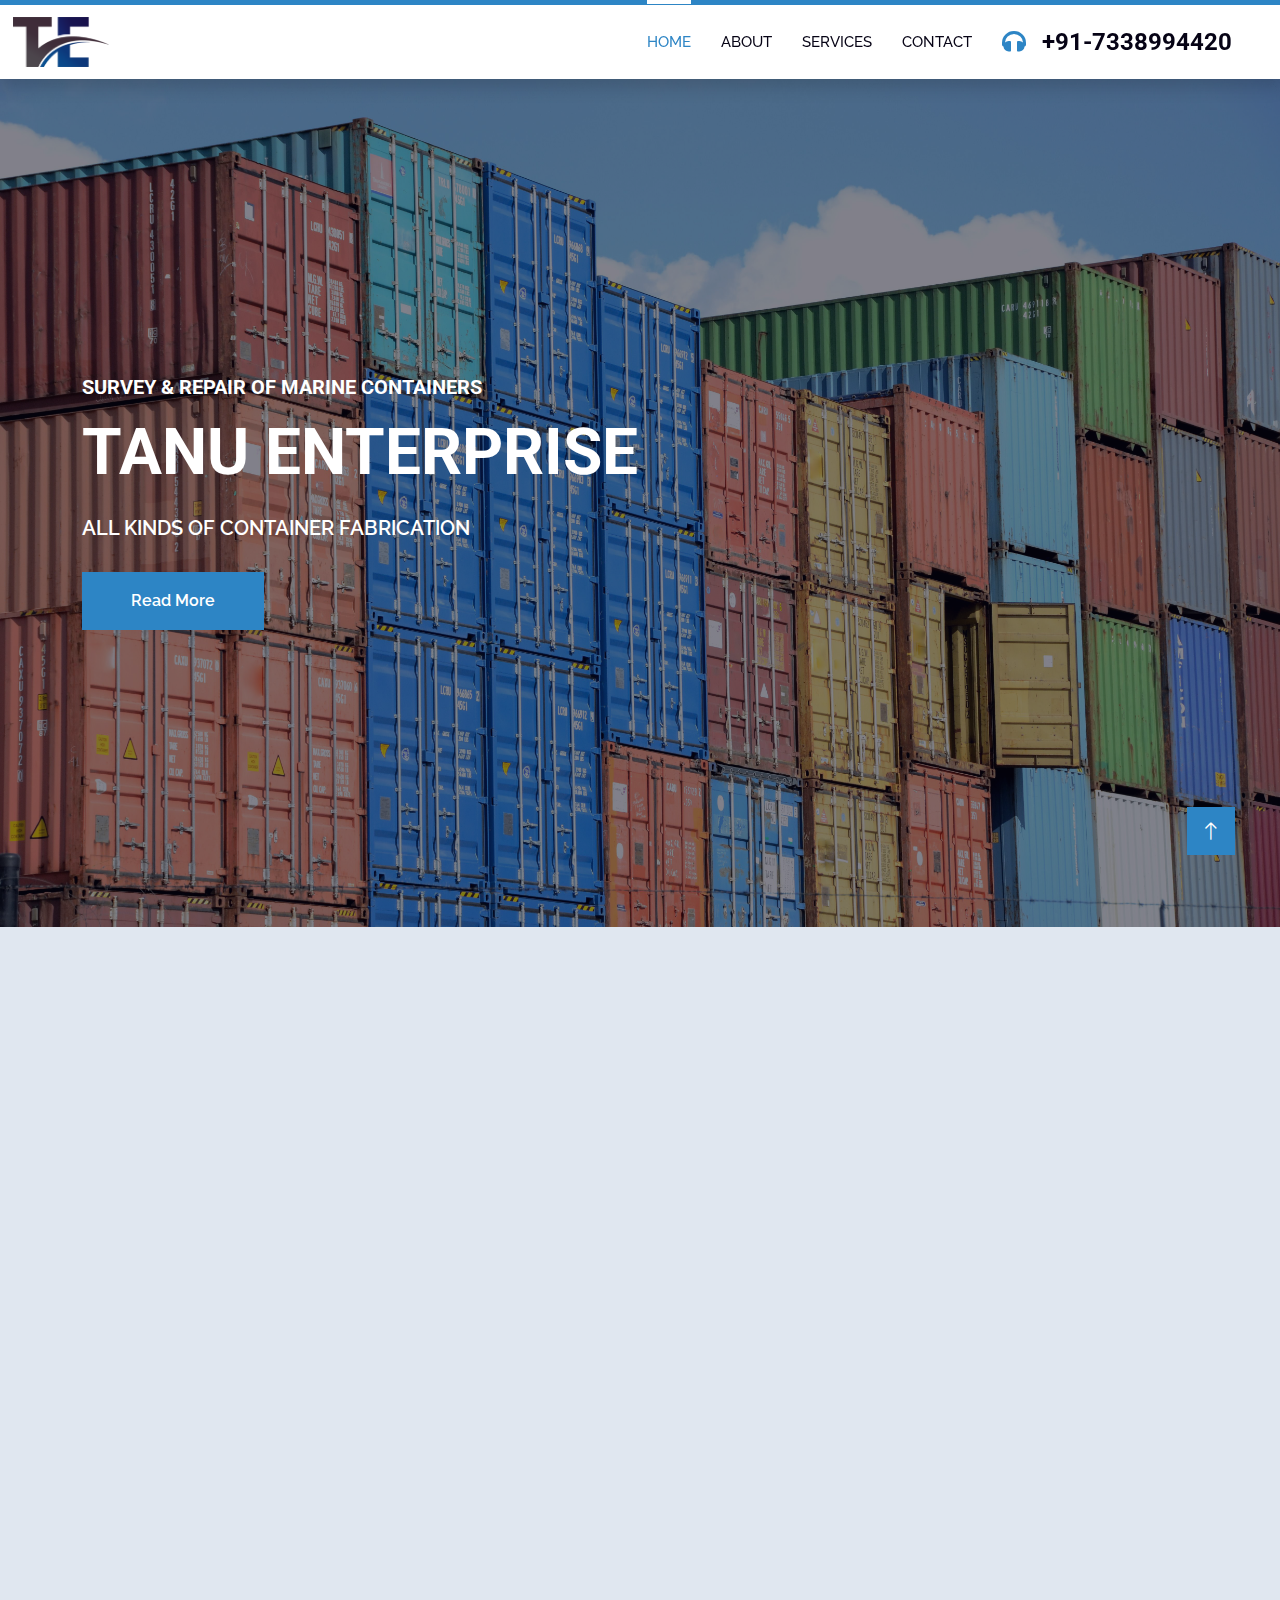
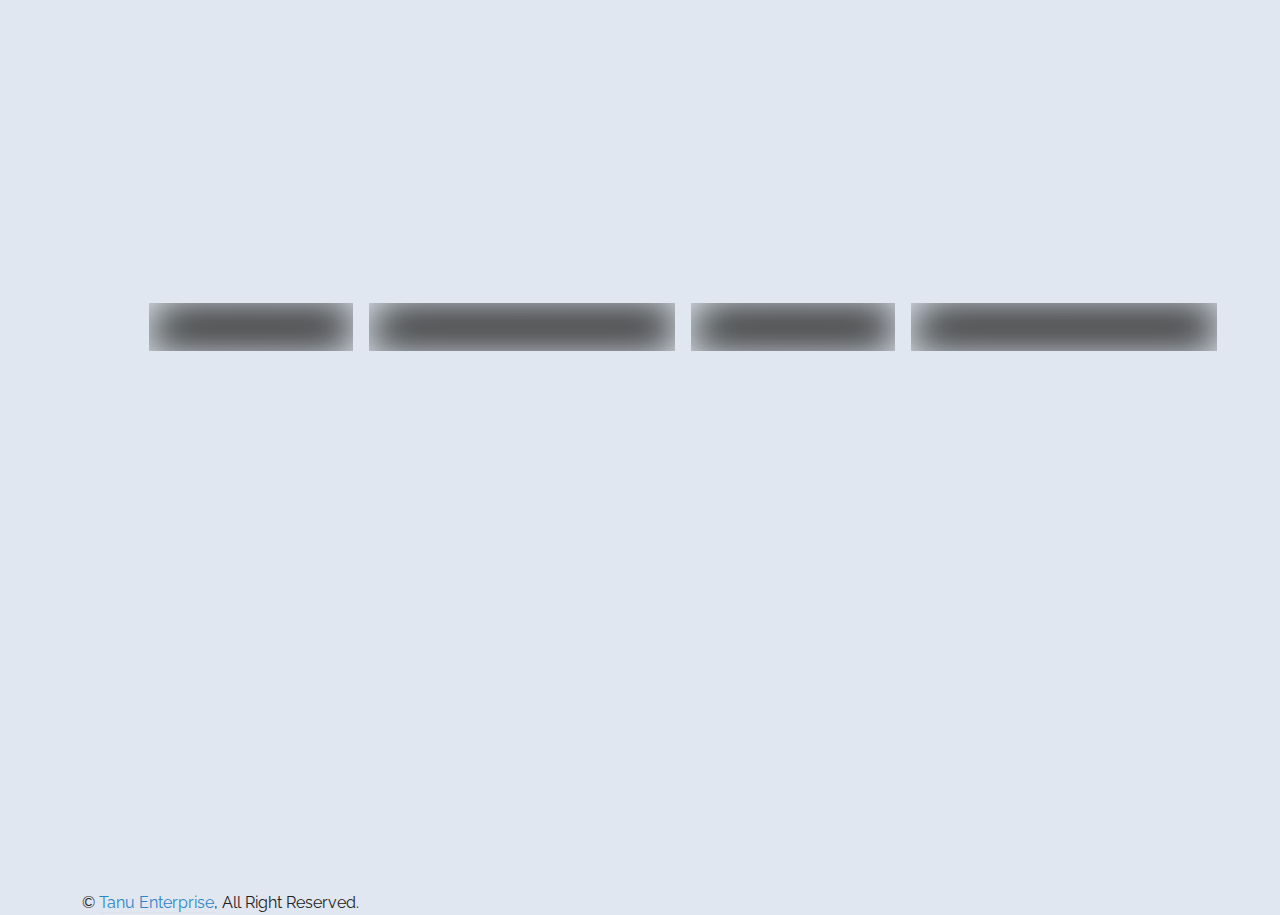
==== index.html @ 4e801ae3 "new gallery changes" ====
<!DOCTYPE html>
<html lang="en">

<head>
    <meta charset="utf-8">
    <title>Tanu Enterprise</title>
    <meta content="width=device-width, initial-scale=1.0" name="viewport">
    <meta content="" name="keywords">
    <meta content="" name="description">

    <!-- Favicon -->
    <link href="img/favicon.ico" rel="icon">

    <!-- Google Web Fonts -->
    <link rel="preconnect" href="https://fonts.googleapis.com">
    <link rel="preconnect" href="https://fonts.gstatic.com" crossorigin>
    <link href="https://fonts.googleapis.com/css2?family=Inter:wght@400;600&family=Roboto:wght@500;700&display=swap" rel="stylesheet">

    <!-- Icon Font Stylesheet -->
    <link href="https://cdnjs.cloudflare.com/ajax/libs/font-awesome/5.10.0/css/all.min.css" rel="stylesheet">
    <link href="https://cdn.jsdelivr.net/npm/bootstrap-icons@1.4.1/font/bootstrap-icons.css" rel="stylesheet">

    <!-- Libraries Stylesheet -->
    <link href="lib/animate/animate.min.css" rel="stylesheet">

    <!-- Customized Bootstrap Stylesheet -->
    <link href="css/bootstrap.min.css" rel="stylesheet">

    <!-- Template Stylesheet -->
    <link href="css/style.css" rel="stylesheet">

     <!-- Gallery CSS -->

     <link rel="stylesheet" href="css/demo.css" />

     <link rel="stylesheet" href="css/gallery style.css">
</head>

<body>
    <!-- Spinner Start -->
    <div id="spinner" class="show bg-white position-fixed translate-middle w-100 vh-100 top-50 start-50 d-flex align-items-center justify-content-center">
        <div class="spinner-grow text-primary" style="width: 3rem; height: 3rem;" role="status">
            <span class="sr-only">Loading...</span>
        </div>
    </div>
    <!-- Spinner End -->


    <!-- Navbar Start -->
    <nav class="navbar navbar-expand-lg bg-white navbar-light shadow border-top border-5 border-primary sticky-top p-0 "  height="65VH" widht="100VW" >
        <a href="index.html">
            <img src="./img/Png logo.png" height="50VH" style = "padding-left: 1VW"/>
        </a>
        <button type="button" class="navbar-toggler me-4" data-bs-toggle="collapse" data-bs-target="#navbarCollapse">
            <span class="navbar-toggler-icon"></span>
        </button>
        <div class="collapse navbar-collapse" id="navbarCollapse">
            <div class="navbar-nav ms-auto p-4 p-lg-0">
                <a href="index.html" class="nav-item nav-link active">Home</a>
                <a href="about.html" class="nav-item nav-link">About</a>
                <a href="service.html" class="nav-item nav-link">Services</a>
                    <a href="contact.html" class="nav-item nav-link">Contact</a>
            </div>
            <h4 class="m-0 pe-lg-5 d-none d-lg-block"><i class="fa fa-headphones text-primary me-3"></i>+91-7338994420</h4>
        </div>
    </nav>
    <!-- Navbar End -->


    <!-- Carousel Start -->
    <div class="container-fluid p-0">
        <div class="position-relative mb-5">
            <div class="position-relative">
                <img class="img-fluid" src="img/tanu container bg.jpg" alt="">
                <div class="position-absolute top-0 start-0 w-100 h-100 d-flex align-items-center" style="background: rgba(6, 3, 21, .5);">
                    <div class="container">
                        <div class="row justify-content-start">
                            <div class="col-10 col-lg-8">
                                <h5 class="text-white text-uppercase mb-3 animated slideInDown">SURVEY & REPAIR OF MARINE CONTAINERS</h5>
                                <h1 class="display-3 text-white animated slideInDown mb-4">TANU ENTERPRISE</h1>
                                <p class="fs-5 fw-medium text-white mb-4 pb-2">ALL KINDS OF CONTAINER FABRICATION</p>
                                <a href="" class="btn btn-primary py-md-3 px-md-5 me-3 animated slideInLeft">Read More</a>
                            </div>
                        </div>
                    </div>
                </div>
            </div>
        </div>
    </div>
    <!-- Carousel End -->


    <!-- About Start -->
    <div class="container-fluid overflow-hidden px-lg-0">
        <div class="container about px-lg-0">
            <div class="row g-5 mx-lg-0">
                <div class="col-lg-6 ps-lg-0 wow fadeInLeft" data-wow-delay="0.1s" style="min-height: 400px;">
                    <div class="position-relative h-100">
                        <img class="position-absolute img-fluid w-100 h-100" src="img/About page centre - Copy.jpg" style="object-fit: cover;" alt="">
                    </div>
                </div>
                <div class="col-lg-6 about-text wow fadeInUp" data-wow-delay="0.3s">
                    <h6 class="text-secondary text-uppercase mb-3">About Us</h6>
                    <h1 class="mb-5">TANU ENTERPRISE</h1>
                    <p class="mb-5">We are Tanu enterprise from 2022, manufacturing high-quality Portable Containers. Offered products range consists of Office Container, Portable Container, Security Cabin, and much more. These products are well known for their fine finishing, low maintenance, reliable, lightweight, strong construction, and long service life. Apart from this, these portable container ranges are offered to the clients at very reasonable rates. We also rendered Container Maintenance Service, Container Repairing Service, and Office Container Rental Services.</p>
                    <div class="row g-4 mb-5">
                        <div class="col-sm-6 wow fadeIn" data-wow-delay="0.5s">
                            <i class="fa fa-globe fa-3x text-primary mb-3"></i>
                            <h5>Survey & Reapir of Marine containers.</h5>
                            <p class="m-0">Repair, Refurbish, and Modify containers so they meet industry standards.</p>
                        </div>
                        <div class="col-sm-6 wow fadeIn" data-wow-delay="0.7s">
                            <i class="fa fa-shipping-fast fa-3x text-primary mb-3"></i>
                            <h5>Container Fabrication</h5>
                            <p class="m-0">Office Container, Portable Container, Security Cabin, and much more.</p>
                        </div>
                    </div>
                    <a href="./about.html" class="btn btn-primary py-3 px-5">Explore More</a>
                </div>
            </div>
        </div>
    </div>
    <!-- About End -->


    

    <!-- Service Start -->
    <div class="container-xxl py-5">
        <div class="container py-5">
            <div class="text-center wow fadeInUp" data-wow-delay="0.1s">
                <h6 class="text-secondary text-uppercase">Products &amp; Services</h6>
                <h1 class="mb-5">Our Few Collections</h1>
            </div>

            <section>
                <div class="rt-container">
                      <div class="col-rt-12">
                          <div class="Scriptcontent">
              <section>
                
                <div class="gallery">
                    <div class="gallery-item item-3x4">
                        <img class="thumb placeholder" src="https://codeconvey.com/Tutorials/global-images/image-1.jpg" data-src="https://codeconvey.com/Tutorials/global-images/image-1.jpg" data-image="https://codeconvey.com/Tutorials/global-images/image-1.jpg" data-title="Photo by Daniel J. Schwarz (1)" alt="Photo by Daniel J. Schwarz">
                        <div class="caption"><span>Caption 1</span></div>
                    </div>
            
                    <div class="gallery-item item-4x3">
                        <img class="thumb placeholder" src="https://codeconvey.com/Tutorials/global-images/image-2.jpg" data-src="https://codeconvey.com/Tutorials/global-images/image-2.jpg" data-image="https://codeconvey.com/Tutorials/global-images/image-2.jpg" data-title="Photo by Daniel J. Schwarz (2)" alt="Photo by Daniel J. Schwarz">
                        <div class="caption"><span>Caption 2</span></div>
                    </div>
            
                    <div class="gallery-item item-3x4">
                        <img class="thumb placeholder" src="https://codeconvey.com/Tutorials/global-images/image-3.jpg" data-src="https://codeconvey.com/Tutorials/global-images/image-3.jpg" data-image="https://codeconvey.com/Tutorials/global-images/image-3.jpg" data-title="Photo by Daniel J. Schwarz (3)" alt="Photo by Daniel J. Schwarz">
                        <div class="caption"><span>Caption 3</span></div>
                    </div>
            
                    <div class="gallery-item item-4x3">
                        <img class="thumb placeholder" src="https://codeconvey.com/Tutorials/global-images/image-4.jpg" data-src="https://codeconvey.com/Tutorials/global-images/image-4.jpg" data-image="https://codeconvey.com/Tutorials/global-images/image-4.jpg" data-title="Photo by Daniel J. Schwarz (4)" alt="Photo by Daniel J. Schwarz">
                        <div class="caption"><span>Caption 4</span></div>
                    </div>
                </div>
              </section>
                       
                        </div>
                    </div>
                </div>
            </section>
        </div>
    </div>
    <!-- Service End -->





    <!-- Quote Start -->
    <div class="container-xxl py-12">
        <div class="container py-12">
            <div class="row g-12 align-items-center">
                <div class="col-lg-12 wow fadeInUp" data-wow-delay="0.1s">
                    <h6 class="text-secondary text-uppercase mb-3">Get A Quote</h6>
                    <h1 class="mb-3">Request A Free Qute!</h1>
                    <p>We would be happy to hear from you.</p>
                    <div class="d-flex align-items-center">
                        <i class="fa fa-headphones fa-2x flex-shrink-0 bg-primary p-3 text-white"></i>
                        <div class="ps-6">
                            <h6>Call for any query!</h6>
                            <h3 class="text-primary m-0">+91-7338994420</h3>
                        </div>
                        <div style="padding-right: 2rem;"></div>
                        <i class="fa fa-envelope fa-2x flex-shrink-0 bg-primary p-3 text-white"></i>
                        <div class="ps-6">
                            <h6>Email</h6>
                            <a href="mailto:support@tanu-enterprise.com?subject=Support request from website">
                                <h3 class="text-primary m-0">support@tanu-enterprise.com</h3>
                            </a>
                        </div>
                    </div>
                </div>
            </div>
        </div>
    </div>
    <!-- Quote End -->

    <!-- Footer Start -->
    <div class="container-fluid bg-dark text-light footer pt-5 wow fadeIn" data-wow-delay="0.1s" style="margin-top: 3rem;">
        <div class="container py-12">
            <div class="row g-12">
                <div class="col-lg-6 col-md-6">
                    <h4 class="text-light mb-4">Address</h4>
                    
                    <p class="mb-2"><i class="fa fa-phone-alt me-3"></i>+91-73389944200</p>
                    <p class="mb-2"><i class="fa fa-envelope me-3"></i>support@tanu-enterprise.com</p>
                    <p class="mb-2"><i class="fa fa-map-marker-alt me-3"></i>11 / 1, Manali New Town, Chennai - 600103</p>
                </div>
                <div class="col-lg-6 col-md-6">
                    <h4 class="text-light mb-4">Quick Links</h4>
                    <a class="btn btn-link" href="">About Us</a>
                    <a class="btn btn-link" href="">Contact Us</a>
                    <a class="btn btn-link" href="">Our Services</a>
                    <a class="btn btn-link" href="">Terms &amp; Condition</a>
                    <a class="btn btn-link" href="">Support</a>
                </div>
                </div>
            </div>
        </div>
        <div class="container">
            <div class="copyright">
                <div class="row">
                    <div class="col-md-6 text-center text-md-start mb-3 mb-md-0">
                        &copy; <a class="border-bottom" href="#">Tanu Enterprise</a>, All Right Reserved.
                    </div>
                    </div>
                </div>
            </div>
        </div>
    </div>
    <!-- Footer End -->


    <!-- Back to Top -->
    <a href="#" class="btn btn-lg btn-primary btn-lg-square rounded-0 back-to-top"><i class="bi bi-arrow-up"></i></a>


    <!-- JavaScript Libraries -->
    <script src="https://code.jquery.com/jquery-3.4.1.min.js"></script>
    <script src="https://cdn.jsdelivr.net/npm/bootstrap@5.0.0/dist/js/bootstrap.bundle.min.js"></script>
    <script src="lib/wow/wow.min.js"></script>
    <script src="lib/easing/easing.min.js"></script>
    <script src="lib/waypoints/waypoints.min.js"></script>
    <script src="lib/counterup/counterup.min.js"></script>


    <!-- Template Javascript -->
    <script src="js/main.js"></script>
    <script src="js/gallery.js"></script>
</body>

</html>
---- css/style.css ----
/********** Template CSS **********/

.hide-gallery-item{
    visibility: collapse;
    flex: none !important;
    flex-basis: 0 !important;
    margin: 0 !important;
    max-width: 0 !important;
    max-height: 0 !important;
    position: relative;
    cursor: pointer;
    overflow: hidden;
}

:root {
    --primary: #2D85C5;
    --secondary: #61BDEE;
    --light: #F8F2F0;
    --dark: #060315;
}

.fw-medium {
    font-weight: 600 !important;
}

.back-to-top {
    position: fixed;
    display: none;
    right: 45px;
    bottom: 45px;
    z-index: 99;
}


/*** Spinner ***/
#spinner {
    opacity: 0;
    visibility: hidden;
    transition: opacity .5s ease-out, visibility 0s linear .5s;
    z-index: 99999;
}

#spinner.show {
    transition: opacity .5s ease-out, visibility 0s linear 0s;
    visibility: visible;
    opacity: 1;
}


/*** Button ***/
.btn {
    font-weight: 600;
    transition: .5s;
}

.btn.btn-primary,
.btn.btn-secondary {
    color: #FFFFFF;
}

.btn-square {
    width: 38px;
    height: 38px;
}

.btn-sm-square {
    width: 32px;
    height: 32px;
}

.btn-lg-square {
    width: 48px;
    height: 48px;
}

.btn-square,
.btn-sm-square,
.btn-lg-square {
    padding: 0;
    display: flex;
    align-items: center;
    justify-content: center;
    font-weight: normal;
}

/*** Navbar ***/
.navbar .dropdown-toggle::after {
    border: none;
    content: "\f107";
    font-family: "Font Awesome 5 Free";
    font-weight: 900;
    vertical-align: middle;
    margin-left: 8px;
}

.navbar-light .navbar-nav .nav-link {
    position: relative;
    margin-right: 30px;
    padding: 25px 0;
    color: #FFFFFF;
    font-size: 15px;
    text-transform: uppercase;
    outline: none;
}

.navbar-light .navbar-nav .nav-link:hover,
.navbar-light .navbar-nav .nav-link.active {
    color: var(--primary);
}

@media (max-width: 991.98px) {
    .navbar-light .navbar-nav .nav-link  {
        margin-right: 0;
        padding: 10px 0;
    }

    .navbar-light .navbar-nav {
        border-top: 1px solid #EEEEEE;
    }
}

.navbar-light .navbar-brand,
.navbar-light a.btn {
    height: 75px;
}

.navbar-light .navbar-nav .nav-link {
    color: var(--dark);
    font-weight: 500;
}

.navbar-light.sticky-top {
    top: -100px;
    transition: .5s;
}

@media (min-width: 992px) {
    .navbar-light .navbar-nav .nav-link::before {
        position: absolute;
        content: "";
        width: 0;
        height: 5px;
        top: -6px;
        left: 50%;
        background: #FFFFFF;
        transition: .5s;
    }

    .navbar-light .navbar-nav .nav-link:hover::before,
    .navbar-light .navbar-nav .nav-link.active::before {
        width: 100%;
        left: 0;
    }

    .navbar-light .navbar-nav .nav-link.nav-contact::before {
        display: none;
    }

    .navbar .nav-item .dropdown-menu {
        display: block;
        border: none;
        margin-top: 0;
        top: 150%;
        opacity: 0;
        visibility: hidden;
        transition: .5s;
    }

    .navbar .nav-item:hover .dropdown-menu {
        top: 100%;
        visibility: visible;
        transition: .5s;
        opacity: 1;
    }
}


/*** Header ***/
@media (max-width: 768px) {
    .header-carousel .owl-carousel-item {
        position: relative;
        min-height: 500px;
    }
    
    .header-carousel .owl-carousel-item img {
        position: absolute;
        width: 100%;
        height: 100%;
        object-fit: cover;
    }

    .header-carousel .owl-carousel-item h5,
    .header-carousel .owl-carousel-item p {
        font-size: 14px !important;
        font-weight: 400 !important;
    }

    .header-carousel .owl-carousel-item h1 {
        font-size: 30px;
        font-weight: 600;
    }
}

.header-carousel .owl-nav {
    position: absolute;
    top: 50%;
    right: 8%;
    transform: translateY(-50%);
    display: flex;
    flex-direction: column;
}

.header-carousel .owl-nav .owl-prev,
.header-carousel .owl-nav .owl-next {
    margin: 7px 0;
    width: 45px;
    height: 45px;
    display: flex;
    align-items: center;
    justify-content: center;
    color: #FFFFFF;
    background: transparent;
    border: 1px solid #FFFFFF;
    border-radius: 45px;
    font-size: 22px;
    transition: .5s;
}

.header-carousel .owl-nav .owl-prev:hover,
.header-carousel .owl-nav .owl-next:hover {
    background: var(--primary);
    border-color: var(--primary);
}

.page-header {
    background: linear-gradient(rgba(6, 3, 21, .5), rgba(6, 3, 21, .5)), url(../img/abc.jpg) center center no-repeat;
    background-size: cover;
}

.breadcrumb-item + .breadcrumb-item::before {
    color: var(--light);
}


/*** About ***/
@media (min-width: 992px) {
    .container.about {
        max-width: 100% !important;
    }

    .about-text  {
        padding-right: calc(((100% - 960px) / 2) + .75rem);
    }
}

@media (min-width: 1200px) {
    .about-text  {
        padding-right: calc(((100% - 1140px) / 2) + .75rem);
    }
}

@media (min-width: 1400px) {
    .about-text  {
        padding-right: calc(((100% - 1320px) / 2) + .75rem);
    }
}


/*** Feature ***/
@media (min-width: 992px) {
    .container.feature {
        max-width: 100% !important;
    }

    .feature-text  {
        padding-left: calc(((100% - 960px) / 2) + .75rem);
    }
}

@media (min-width: 1200px) {
    .feature-text  {
        padding-left: calc(((100% - 1140px) / 2) + .75rem);
    }
}

@media (min-width: 1400px) {
    .feature-text  {
        padding-left: calc(((100% - 1320px) / 2) + .75rem);
    }
}


/*** Service, Price & Team ***/
.service-item,
.price-item,
.team-item {
    box-shadow: 0 0 45px rgba(0, 0, 0, .07);
}

.service-item img,
.team-item img {
    transition: .5s;
}

.service-item:hover img,
.team-item:hover img {
    transform: scale(1.1);
}

.service-item a.btn-slide,
.price-item a.btn-slide,
.team-item div.btn-slide {
    position: relative;
    display: inline-block;
    overflow: hidden;
    font-size: 0;
}

.service-item a.btn-slide i,
.service-item a.btn-slide span,
.price-item a.btn-slide i,
.price-item a.btn-slide span,
.team-item div.btn-slide i,
.team-item div.btn-slide span {
    position: relative;
    height: 40px;
    padding: 0 15px;
    display: inline-flex;
    align-items: center;
    font-size: 16px;
    color: #FFFFFF;
    background: var(--primary);
    border-radius: 0 35px 35px 0;
    transition: .5s;
    z-index: 2;
}

.team-item div.btn-slide span a i {
    padding: 0 10px;
}

.team-item div.btn-slide span a:hover i {
    background: var(--secondary);
}

.service-item a.btn-slide span,
.price-item a.btn-slide span,
.team-item div.btn-slide span {
    padding-left: 0;
    left: -100%;
    z-index: 1;
}

.service-item:hover a.btn-slide i,
.price-item:hover a.btn-slide i,
.team-item:hover div.btn-slide i {
    border-radius: 0;
}

.service-item:hover a.btn-slide span,
.price-item:hover a.btn-slide span,
.team-item:hover div.btn-slide span {
    left: 0;
}

.service-item a.btn-slide:hover i,
.service-item a.btn-slide:hover span,
.price-item a.btn-slide:hover i,
.price-item a.btn-slide:hover span {
    background: var(--secondary);
}


/*** Testimonial ***/
.testimonial-carousel .owl-item .testimonial-item {
    position: relative;
    transition: .5s;
}

.testimonial-carousel .owl-item.center .testimonial-item {
    box-shadow: 0 0 45px rgba(0, 0, 0, .08);
    animation: pulse 1s ease-out .5s;
}

.testimonial-carousel .owl-dots {
    display: flex;
    align-items: center;
    justify-content: center;
}

.testimonial-carousel .owl-dot {
    position: relative;
    display: inline-block;
    margin: 0 5px;
    width: 15px;
    height: 15px;
    background: var(--primary);
    border: 5px solid var(--light);
    border-radius: 15px;
    transition: .5s;
}

.testimonial-carousel .owl-dot.active {
    background: var(--light);
    border-color: var(--primary);
}


/*** Contact ***/
@media (min-width: 992px) {
    .container.contact-page {
        max-width: 100% !important;
    }

    .contact-page .contact-form  {
        padding-left: calc(((100% - 960px) / 2) + .75rem);
    }
}

@media (min-width: 1200px) {
    .contact-page .contact-form  {
        padding-left: calc(((100% - 1140px) / 2) + .75rem);
    }
}

@media (min-width: 1400px) {
    .contact-page .contact-form  {
        padding-left: calc(((100% - 1320px) / 2) + .75rem);
    }
}


/*** Footer ***/
.footer {
    background: linear-gradient(rgba(6, 3, 21, .5), rgba(6, 3, 21, .5)), url(../img/map.png) center center no-repeat;
    background-size: cover;
}

.footer .btn.btn-social {
    margin-right: 5px;
    width: 35px;
    height: 35px;
    display: flex;
    align-items: center;
    justify-content: center;
    color: var(--light);
    border: 1px solid #FFFFFF;
    border-radius: 35px;
    transition: .3s;
}

.footer .btn.btn-social:hover {
    color: var(--primary);
}

.footer .btn.btn-link {
    display: block;
    margin-bottom: 5px;
    padding: 0;
    text-align: left;
    color: #FFFFFF;
    font-size: 15px;
    font-weight: normal;
    text-transform: capitalize;
    transition: .3s;
}

.footer .btn.btn-link::before {
    position: relative;
    content: "\f105";
    font-family: "Font Awesome 5 Free";
    font-weight: 900;
    margin-right: 10px;
}

.footer .btn.btn-link:hover {
    letter-spacing: 1px;
    box-shadow: none;
}

.footer .copyright {
    padding: 25px 0;
    font-size: 15px;
    border-top: 1px solid rgba(256, 256, 256, .1);
}

.footer .copyright a {
    color: var(--light);
}
---- css/demo.css ----
/* ******************************************************
	Author URI: https://codeconvey.com/
	Demo Purpose Only - May not require to add.
	font-family: "Raleway",sans-serif;
*********************************************************/

@import url('https://fonts.googleapis.com/css?family=Raleway:400,500,600,700,800,900');



html {
  box-sizing: border-box;
}
*, *:before, *:after {
  box-sizing: inherit;
}

article, header, section, aside, details, figcaption, figure, footer, header, hgroup, main, nav, section, summary {
    display: block;
}
body {
    background:#e0e7f0 none repeat scroll 0 0;
    color: #222;
    font-size: 100%;
    line-height: 24px;
    margin: 0;
    padding:0;
    font-family: "Raleway",sans-serif;
}
a{
	font-family: "Raleway",sans-serif;
	text-decoration: none;
	outline: none;
}
a:hover, a:focus {
	color: #373e18;
}
section {
    float: left;
    width: 100%;
	padding-bottom:3em;
}
h2 {
    color: #1a0e0e;
    font-size: 26px;
    font-weight: 700;
    margin: 0;
    line-height: normal;
	text-transform:uppercase;
}
h2 span {
    display: block;
    padding: 0;
    font-size: 18px;
    opacity: 0.7;
    margin-top: 5px;
	text-transform:uppercase;
}

#float-right{
	float:right;	
}

/* ******************************************************
	Script Top
*********************************************************/

.ScriptTop {
    background: #fff none repeat scroll 0 0;
    float: left;
    font-size: 0.69em;
    font-weight: 600;
    line-height: 2.2;
    padding: 12px 0;
    text-transform: uppercase;
    width: 100%;
}

/* To Navigation Style 1*/
.ScriptTop ul {
    margin: 24px 0;
    padding: 0;
    text-align: left;
}
.ScriptTop li{
	list-style:none;	
	display:inline-block;
}
.ScriptTop li a {
    background: #6a4aed none repeat scroll 0 0;
    color: #fff;
    display: inline-block;
    font-size: 14px;
    font-weight: 600;
    padding: 5px 18px;
    text-decoration: none;
    text-transform: capitalize;
}
.ScriptTop li a:hover{
	background:#000;
	color:#fff;
}


/* ******************************************************
	Script Header
*********************************************************/

.ScriptHeader {
    float: left;
    width: 100%;
    padding: 2em 0;
}
.rt-heading {
    margin: 0 auto;
	text-align:center;
}
.Scriptcontent{
	/* line-height:28px; */
}
.ScriptHeader h1{
	font-family: "brandon-grotesque", "Brandon Grotesque", "Source Sans Pro", "Segoe UI", Frutiger, "Frutiger Linotype", "Dejavu Sans", "Helvetica Neue", Arial, sans-serif;
  text-rendering: optimizeLegibility;
  -webkit-font-smoothing: antialiased;
    color: #6a4aed;
    font-size: 26px;
    font-weight: 700;
    margin: 0;
    line-height: normal;

}
.ScriptHeader h2 {
    color: #312c8f;
    font-size: 20px;
    font-weight: 400;
    margin: 5px 0 0;
    line-height: normal;

}
.ScriptHeader h1 span {
    display: block;
    padding: 0;
    font-size: 22px;
    opacity: 0.7;
    margin-top: 5px;

}
.ScriptHeader span {
    display: block;
    padding: 0;
    font-size: 22px;
    opacity: 0.7;
    margin-top: 5px;
}




/* ******************************************************
	Live Demo
*********************************************************/





/* ******************************************************
	Responsive Grids
*********************************************************/

.rt-container {
	margin: 0 auto;
	padding-left:12px;
	padding-right:12px;
}
.rt-row:before, .rt-row:after {
  display: table;
  line-height: 0;
  content: "";
}

.rt-row:after {
  clear: both;
}
[class^="col-rt-"] {
  box-sizing: border-box;
  -webkit-box-sizing: border-box;
  -moz-box-sizing: border-box;
  -o-box-sizing: border-box;
  -ms-box-sizing: border-box;
  padding: 0 15px;
  min-height: 1px;
  position: relative;
}


@media (min-width: 768px) {
  .rt-container {
    width: 750px;
  }
  [class^="col-rt-"] {
    float: left;
    width: 49.9999999999%;
  }
  .col-rt-6, .col-rt-12 {
    width: 100%;
  }
  
}

@media (min-width: 1200px) {
	.rt-container {
		width: 1170px;
	}
	.col-rt-1 {
		width:16.6%;
	}
	.col-rt-2 {
		width:30.33%;
	}
	.col-rt-3 {
		width:50%;
	}
	.col-rt-4 {
		width: 67.664%;
	}
	.col-rt-5 {
		width: 83.33%;
	}
	

}

@media only screen and (min-width:240px) and (max-width: 768px){
	 .ScriptTop h1, .ScriptTop ul {
		text-align: center;
	}
	.ScriptTop h1{
		margin-top:0;
		margin-bottom:15px;
	}
	.ScriptTop ul{
		 margin-top:12px;		
	}
	
	.ScriptHeader h1,
	.ScriptHeader h2, 
	.scriptnav ul{
		text-align:center;	
	}
	.scriptnav ul{
		 margin-top:12px;		
	}
	#float-right{
		float:none;	
	}
	
}
---- css/gallery style.css ----
html {
  background-color: #eee;
  font-family: sans-serif;
}

section {
  padding: 1em;
}

.lead {
  font-weight: 600;
  color: #777;
}

.gallery {
  display: flex;
  flex-wrap: wrap;
  align-content: center;
}

.gallery-item {
  flex: 1 1 auto;
  flex-basis: 175px;
  margin: .5em;
  max-width: 530px;
  max-height: 300px;
  position: relative;
  cursor: pointer;
  overflow: hidden;
}
.gallery-item.item-2x3 {
  flex-basis: calc(175px * 0.666);
}
.gallery-item.item-3x4 {
  flex-basis: calc(175px * 0.75);
}
.gallery-item.item-1x1 {
  flex-basis: 175px;
}
.gallery-item.item-4x3 {
  flex-basis: calc(175px * 1.333);
}
.gallery-item.item-3x2 {
  flex-basis: calc(175px * 1.5);
}
.gallery-item.item-8x5 {
  flex-basis: calc(175px * 1.6);
}
.gallery-item.item-2x1 {
  flex-basis: calc(175px * 2);
}
.gallery-item::after {
  content: "";
  position: absolute;
  top: 0;
  bottom: 0;
  left: 0;
  right: 0;
  opacity: 0;
  background-color: rgba(0, 0, 0, 0.4);
  background-image: url("data:image/svg+xml,%3Csvg width='36' height='36' viewBox='0 0 36 36' fill='none' xmlns='http://www.w3.org/2000/svg'%3E%3Cpath fill-rule='evenodd' clip-rule='evenodd' d='M4.5 13.75C4.5 8.64137 8.64137 4.5 13.75 4.5C18.8586 4.5 23 8.64137 23 13.75C23 18.8586 18.8586 23 13.75 23C8.64137 23 4.5 18.8586 4.5 13.75ZM13.75 0C6.15609 0 0 6.15609 0 13.75C0 21.3439 6.15609 27.5 13.75 27.5C16.3774 27.5 18.8327 26.7631 20.9205 25.4846L30.4906 35.0547C31.7509 36.3151 33.7944 36.3151 35.0547 35.0547C36.3151 33.7944 36.3151 31.7509 35.0547 30.4906L25.4846 20.9205C26.7631 18.8327 27.5 16.3774 27.5 13.75C27.5 6.15609 21.3439 0 13.75 0Z' fill='white'/%3E%3C/svg%3E");
  background-position: center;
  background-size: 1.85rem;
  background-repeat: no-repeat;
  transition: opacity 250ms;
  z-index: 10;
}
.gallery-item .caption {
  position: absolute;
  text-align: center;
  left: 0;
  right: 0;
  bottom: 0;
  padding: 1em 0;
  line-height: 1em;
  color: #fff;
  background-color: rgba(0, 0, 0, 0.6);
  transform: translateY(4em);
  transition: transform 250ms;
  z-index: 20;
}
.gallery-item .caption span {
  display: inline-block;
  max-width: calc(100% - 2em);
  text-overflow: ellipsis;
  overflow: hidden;
  white-space: nowrap;
}
.gallery-item:hover .thumb {
  transform: scale(1.05);
}
@media (hover: hover) {
  .gallery-item:hover::after {
    opacity: 1;
  }
  .gallery-item:hover .caption {
    transform: translateY(0);
  }
}
.gallery-item .thumb {
  display: inline-block;
  width: 100%;
  height: 100%;
  object-fit: cover;
  min-height: unset;
  text-align: center;
  background-color: #333;
  transition: filter 500ms, transform 500ms;
}
.ie-fix .gallery-item .thumb {
  width: auto;
}
.gallery-item .placeholder {
  filter: blur(20px);
}

.lightbox-wrapper {
  display: none;
  background-color: #2e2e35;
  position: fixed;
  top: 0;
  bottom: 0;
  left: 0;
  right: 0;
  z-index: 9999;
}

.lightbox {
  display: flex;
  flex-direction: column;
  height: 100%;
  color: white;
}
.lightbox .lightbox-header {
  flex-shrink: 0;
  display: flex;
  justify-content: space-between;
  align-items: center;
  background-color: rgba(0, 0, 0, 0.3);
  padding: 1em;
  font-weight: 600;
  text-align: center;
}
.lightbox .lightbox-header > * {
  opacity: .75;
}
.lightbox .lightbox-close {
  position: relative;
  height: 1.85rem;
  width: 1.85rem;
  display: flex;
  align-items: center;
  justify-content: center;
  background: none;
  padding: 0;
  border: none;
}
.lightbox .lightbox-close::before, .lightbox .lightbox-close::after {
  position: absolute;
  content: "";
  height: 4px;
  width: 80%;
  background-color: #fff;
}
.lightbox .lightbox-close::before {
  transform: rotate(-45deg);
}
.lightbox .lightbox-close::after {
  transform: rotate(45deg);
}
.lightbox .lightbox-close:hover {
  opacity: 1;
}
.lightbox .lightbox-slides-wrapper {
  flex-grow: 1;
  display: flex;
  overflow: hidden;
  position: relative;
}
.lightbox .lightbox-arrow {
  position: absolute;
  top: 50%;
  width: 4rem;
  height: 4rem;
  padding: .5rem;
  background-repeat: no-repeat;
  background-position: center;
  background-size: 1.5em;
  opacity: .75;
  cursor: pointer;
  filter: drop-shadow(0 0 7px #000);
}
.lightbox .lightbox-arrow:hover {
  opacity: 1;
}
.lightbox .lightbox-arrow.arrow-left {
  left: 0;
  background-image: url("data:image/svg+xml,%3Csvg width='32' height='53' viewBox='0 0 32 53' fill='none' xmlns='http://www.w3.org/2000/svg'%3E%3Cpath fill-rule='evenodd' clip-rule='evenodd' d='M0 26.5L27.3171 0L32 4.54286L9.36585 26.5L32 48.4571L27.3171 53L0 26.5Z' fill='white'/%3E%3C/svg%3E");
}
.lightbox .lightbox-arrow.arrow-right {
  right: 0;
  background-image: url("data:image/svg+xml,%3Csvg width='32' height='53' viewBox='0 0 32 53' fill='none' xmlns='http://www.w3.org/2000/svg'%3E%3Cpath fill-rule='evenodd' clip-rule='evenodd' d='M32 26.5L4.68293 53L0 48.4571L22.6341 26.5L3.83911e-06 4.54286L4.68293 0L32 26.5Z' fill='white'/%3E%3C/svg%3E");
}
.lightbox .lightbox-slide {
  display: flex;
  align-items: center;
  justify-content: center;
  flex-grow: 1;
  transition: all 0ms ease;
  position: absolute;
  top: 0;
  bottom: 0;
  left: 0;
  right: 0;
}
.lightbox .lightbox-slide[data-state="prev"] {
  transform: translateX(-100%);
  opacity: 0;
}
.lightbox .lightbox-slide[data-state="next"] {
  transform: translateX(100%);
  opacity: 0;
}
.lightbox .lightbox-image {
  display: none;
  max-width: 100%;
  max-height: 100%;
}
.lightbox .spinner {
  display: none;
}
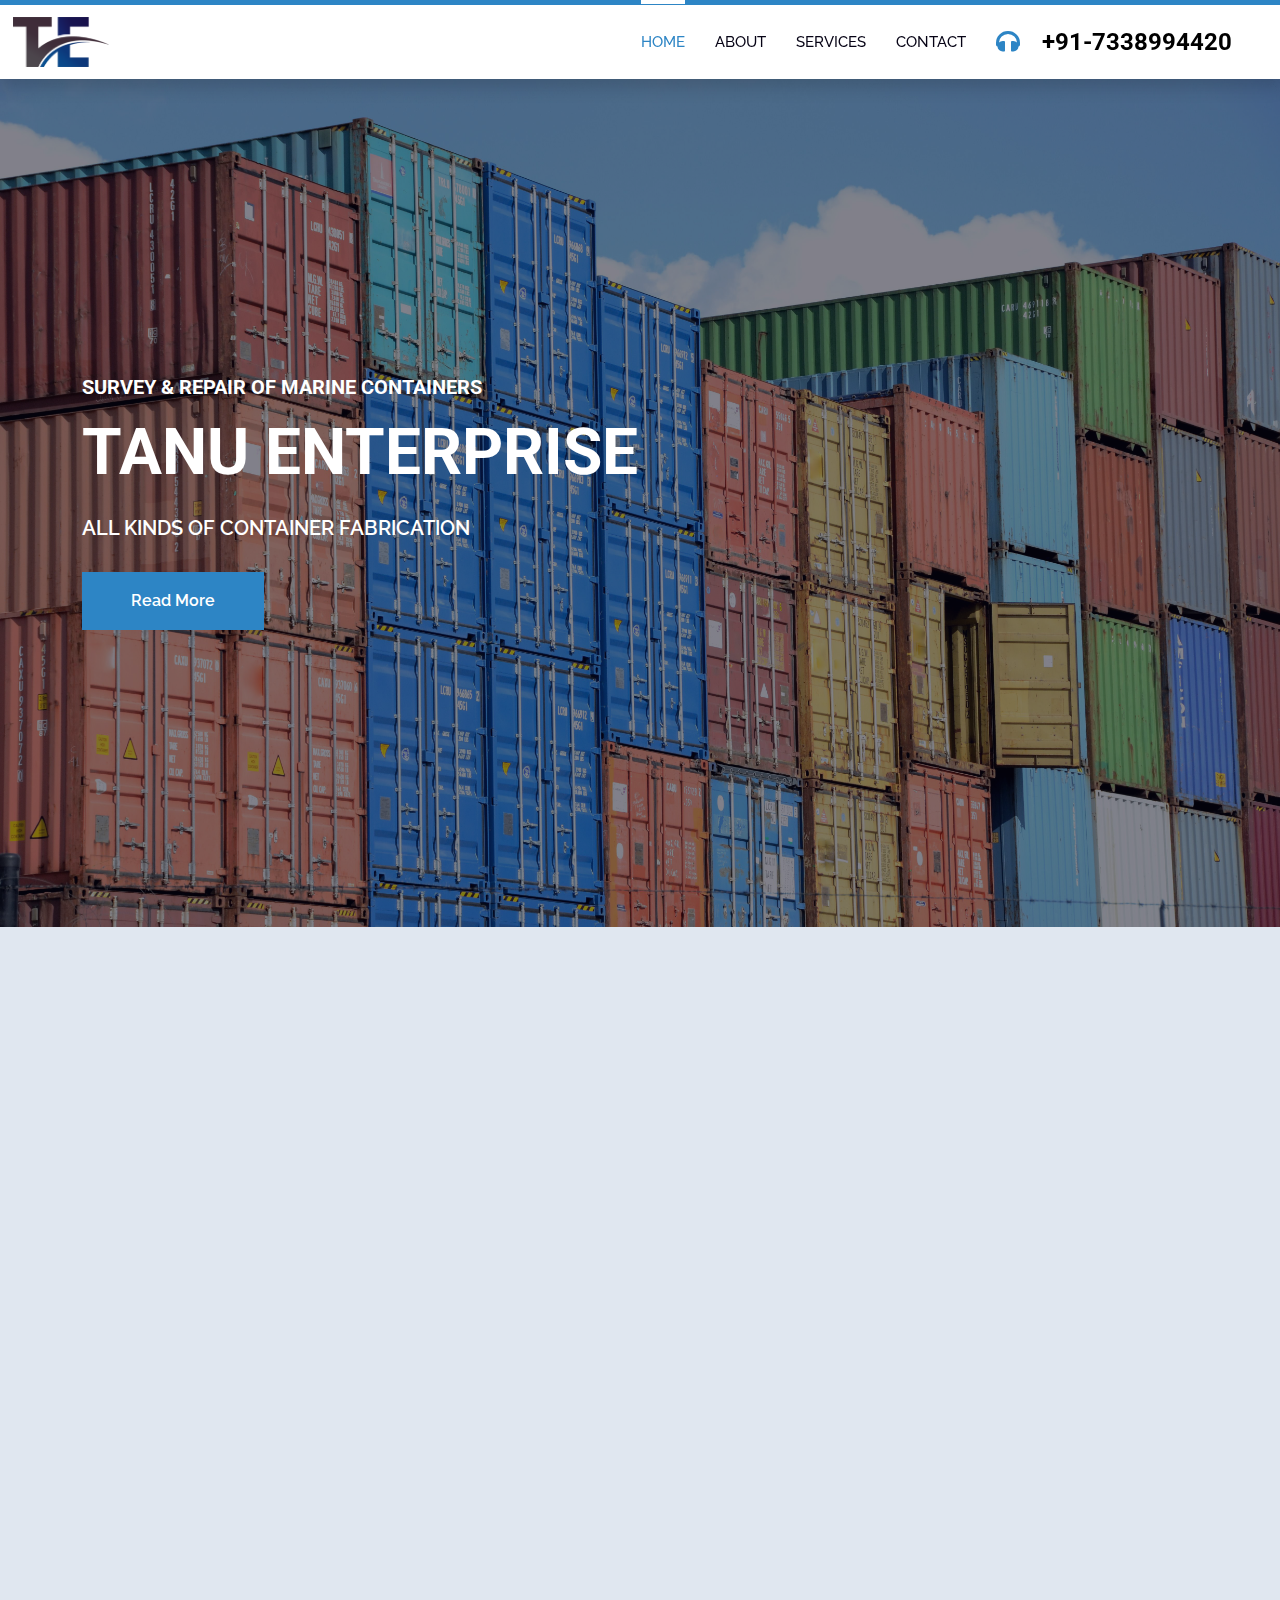
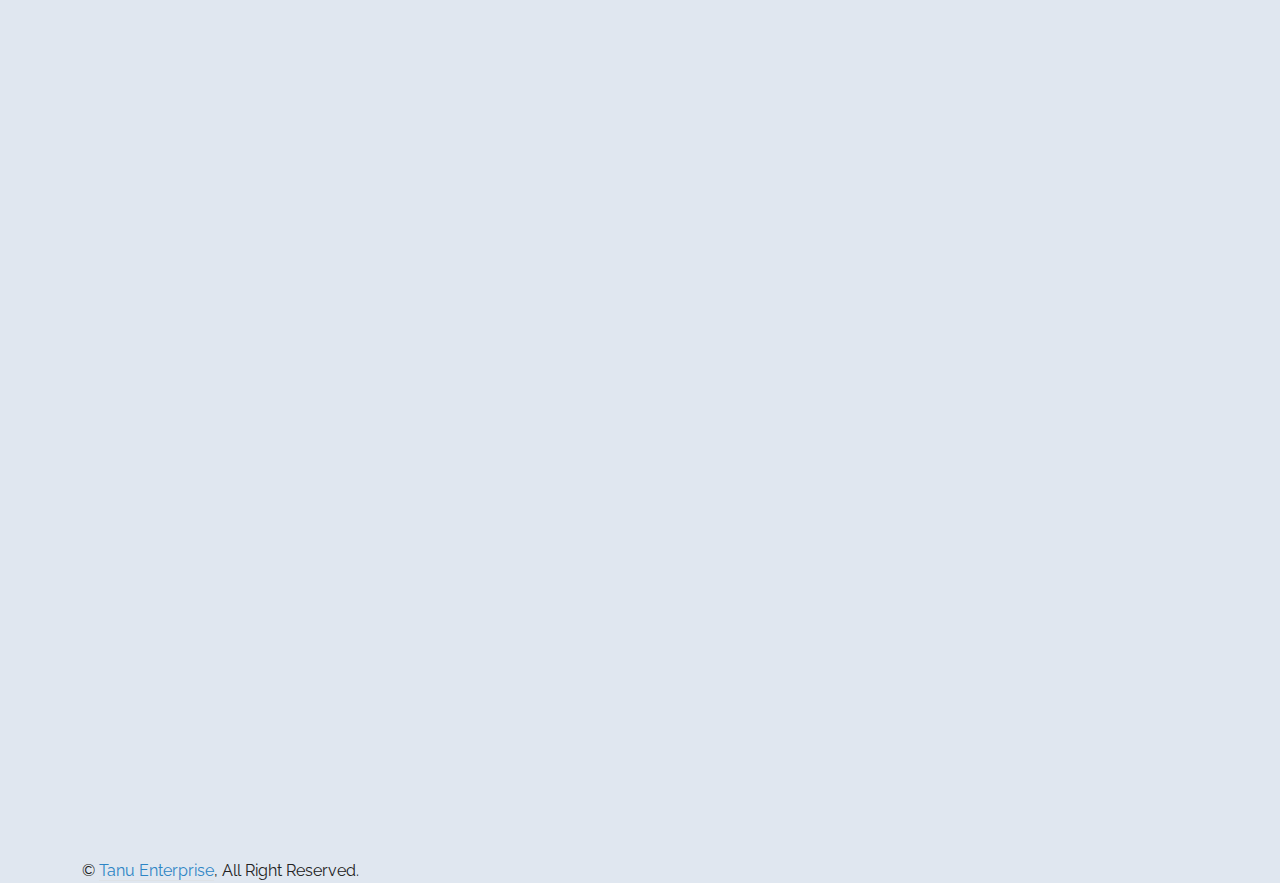
==== commit 94462910: "Gallery and align changes" ====
--- a/index.html
+++ b/index.html
@@ -61,7 +61,10 @@
                 <a href="service.html" class="nav-item nav-link">Services</a>
                     <a href="contact.html" class="nav-item nav-link">Contact</a>
             </div>
-            <h4 class="m-0 pe-lg-5 d-none d-lg-block"><i class="fa fa-headphones text-primary me-3"></i>+91-7338994420</h4>
+            <h4 class="m-0 pe-lg-5 d-none d-lg-block">
+                <i class="fa fa-headphones text-primary me-3"></i>
+                <a href="tel:+917338994420" style="text-decoration: none; color:black; font-family:Roboto,sans-serif">+91-7338994420</a>
+            </h4>
         </div>
     </nav>
     <!-- Navbar End -->
@@ -76,9 +79,9 @@
                     <div class="container">
                         <div class="row justify-content-start">
                             <div class="col-10 col-lg-8">
-                                <h5 class="text-white text-uppercase mb-3 animated slideInDown">SURVEY & REPAIR OF MARINE CONTAINERS</h5>
+                                <h5 class="hide-in-small-screen text-white text-uppercase mb-3 animated slideInDown">SURVEY &amp; REPAIR OF MARINE CONTAINERS</h5>
                                 <h1 class="display-3 text-white animated slideInDown mb-4">TANU ENTERPRISE</h1>
-                                <p class="fs-5 fw-medium text-white mb-4 pb-2">ALL KINDS OF CONTAINER FABRICATION</p>
+                                <p class="hide-in-small-screen fs-5 fw-medium text-white mb-4 pb-2">ALL KINDS OF CONTAINER FABRICATION</p>
                                 <a href="" class="btn btn-primary py-md-3 px-md-5 me-3 animated slideInLeft">Read More</a>
                             </div>
                         </div>
@@ -96,7 +99,7 @@
             <div class="row g-5 mx-lg-0">
                 <div class="col-lg-6 ps-lg-0 wow fadeInLeft" data-wow-delay="0.1s" style="min-height: 400px;">
                     <div class="position-relative h-100">
-                        <img class="position-absolute img-fluid w-100 h-100" src="img/About page centre - Copy.jpg" style="object-fit: cover;" alt="">
+                        <img class="margin-big-screen position-absolute img-fluid w-100 h-100" src="img/About page centre - Copy.jpg" style="object-fit: cover;" alt="">
                     </div>
                 </div>
                 <div class="col-lg-6 about-text wow fadeInUp" data-wow-delay="0.3s">
@@ -106,7 +109,7 @@
                     <div class="row g-4 mb-5">
                         <div class="col-sm-6 wow fadeIn" data-wow-delay="0.5s">
                             <i class="fa fa-globe fa-3x text-primary mb-3"></i>
-                            <h5>Survey & Reapir of Marine containers.</h5>
+                            <h5>Survey &amp; Reapir of Marine containers.</h5>
                             <p class="m-0">Repair, Refurbish, and Modify containers so they meet industry standards.</p>
                         </div>
                         <div class="col-sm-6 wow fadeIn" data-wow-delay="0.7s">
@@ -133,7 +136,7 @@
                 <h1 class="mb-5">Our Few Collections</h1>
             </div>
 
-            <section>
+            <!-- <section>
                 <div class="rt-container">
                       <div class="col-rt-12">
                           <div class="Scriptcontent">
@@ -160,7 +163,7 @@
                         <div class="caption"><span>Caption 4</span></div>
                     </div>
                 </div>
-              </section>
+              </section> -->
                        
                         </div>
                     </div>
@@ -180,15 +183,24 @@
             <div class="row g-12 align-items-center">
                 <div class="col-lg-12 wow fadeInUp" data-wow-delay="0.1s">
                     <h6 class="text-secondary text-uppercase mb-3">Get A Quote</h6>
-                    <h1 class="mb-3">Request A Free Qute!</h1>
+                    <h1 class="mb-3">Request A Free Quote!</h1>
                     <p>We would be happy to hear from you.</p>
+                </div>
+            </div>
+            <div class="row g-12 align-items-center">
+                <div class="col-md-6 wow fadeInUp" data-wow-delay="0.1s">
                     <div class="d-flex align-items-center">
                         <i class="fa fa-headphones fa-2x flex-shrink-0 bg-primary p-3 text-white"></i>
                         <div class="ps-6">
                             <h6>Call for any query!</h6>
-                            <h3 class="text-primary m-0">+91-7338994420</h3>
-                        </div>
-                        <div style="padding-right: 2rem;"></div>
+                            <a href="tel:+917338994420"> 
+                                <h3 class="text-primary m-0">+91-7338994420</h3> 
+                            </a>
+                        </div>
+                    </div>
+                </div>
+                <div class="col-md-6 wow fadeInUp" data-wow-delay="0.1s">
+                    <div class="d-flex align-items-center">
                         <i class="fa fa-envelope fa-2x flex-shrink-0 bg-primary p-3 text-white"></i>
                         <div class="ps-6">
                             <h6>Email</h6>
@@ -210,8 +222,16 @@
                 <div class="col-lg-6 col-md-6">
                     <h4 class="text-light mb-4">Address</h4>
                     
-                    <p class="mb-2"><i class="fa fa-phone-alt me-3"></i>+91-73389944200</p>
-                    <p class="mb-2"><i class="fa fa-envelope me-3"></i>support@tanu-enterprise.com</p>
+                    <p class="mb-2">
+                        <i class="fa fa-phone-alt me-3"></i>
+                        <a href="tel:+917338994420" style="text-decoration: none; color:white"> +91-73389944200 </a>
+                    </p>
+                    <p class="mb-2">
+                        <i class="fa fa-envelope me-3"></i>
+                        <a href="mailto:support@tanu-enterprise.com?subject=Support request from website" style="text-decoration: none; color:white">
+                            support@tanu-enterprise.com
+                        </a>
+                    </p>
                     <p class="mb-2"><i class="fa fa-map-marker-alt me-3"></i>11 / 1, Manali New Town, Chennai - 600103</p>
                 </div>
                 <div class="col-lg-6 col-md-6">
@@ -238,11 +258,6 @@
     </div>
     <!-- Footer End -->
 
-
-    <!-- Back to Top -->
-    <a href="#" class="btn btn-lg btn-primary btn-lg-square rounded-0 back-to-top"><i class="bi bi-arrow-up"></i></a>
-
-
     <!-- JavaScript Libraries -->
     <script src="https://code.jquery.com/jquery-3.4.1.min.js"></script>
     <script src="https://cdn.jsdelivr.net/npm/bootstrap@5.0.0/dist/js/bootstrap.bundle.min.js"></script>
--- a/css/style.css
+++ b/css/style.css
@@ -1,319 +1,327 @@
 /********** Template CSS **********/
 
-.hide-gallery-item{
-    visibility: collapse;
-    flex: none !important;
-    flex-basis: 0 !important;
-    margin: 0 !important;
-    max-width: 0 !important;
-    max-height: 0 !important;
-    position: relative;
-    cursor: pointer;
-    overflow: hidden;
+.no-scroll {
+  overflow: hidden !important;
+}
+
+.gallery-thumb-image {
+  border-radius: 2px;
+  border-style: var(--secondary);
+}
+
+.gallery-thumb-image:hover {
+  transform: scale3d(110);
+}
+
+.hide-gallery-item {
+  visibility: collapse;
+  flex: none !important;
+  flex-basis: 0 !important;
+  margin: 0 !important;
+  max-width: 0 !important;
+  max-height: 0 !important;
+  position: relative;
+  cursor: pointer;
+  overflow: hidden;
 }
 
 :root {
-    --primary: #2D85C5;
-    --secondary: #61BDEE;
-    --light: #F8F2F0;
-    --dark: #060315;
+  --primary: #2d85c5;
+  --secondary: #61bdee;
+  --light: #f8f2f0;
+  --dark: #060315;
 }
 
 .fw-medium {
-    font-weight: 600 !important;
+  font-weight: 600 !important;
 }
 
 .back-to-top {
-    position: fixed;
-    display: none;
-    right: 45px;
-    bottom: 45px;
-    z-index: 99;
-}
-
+  position: fixed;
+  display: none;
+  right: 45px;
+  bottom: 45px;
+  z-index: 99;
+}
 
 /*** Spinner ***/
 #spinner {
-    opacity: 0;
-    visibility: hidden;
-    transition: opacity .5s ease-out, visibility 0s linear .5s;
-    z-index: 99999;
+  opacity: 0;
+  visibility: hidden;
+  transition: opacity 0.5s ease-out, visibility 0s linear 0.5s;
+  z-index: 99999;
 }
 
 #spinner.show {
-    transition: opacity .5s ease-out, visibility 0s linear 0s;
-    visibility: visible;
-    opacity: 1;
-}
-
+  transition: opacity 0.5s ease-out, visibility 0s linear 0s;
+  visibility: visible;
+  opacity: 1;
+}
 
 /*** Button ***/
 .btn {
-    font-weight: 600;
-    transition: .5s;
+  font-weight: 600;
+  transition: 0.5s;
 }
 
 .btn.btn-primary,
 .btn.btn-secondary {
-    color: #FFFFFF;
+  color: #ffffff;
 }
 
 .btn-square {
-    width: 38px;
-    height: 38px;
+  width: 38px;
+  height: 38px;
 }
 
 .btn-sm-square {
-    width: 32px;
-    height: 32px;
+  width: 32px;
+  height: 32px;
 }
 
 .btn-lg-square {
-    width: 48px;
-    height: 48px;
+  width: 48px;
+  height: 48px;
 }
 
 .btn-square,
 .btn-sm-square,
 .btn-lg-square {
-    padding: 0;
-    display: flex;
-    align-items: center;
-    justify-content: center;
-    font-weight: normal;
+  padding: 0;
+  display: flex;
+  align-items: center;
+  justify-content: center;
+  font-weight: normal;
 }
 
 /*** Navbar ***/
 .navbar .dropdown-toggle::after {
-    border: none;
-    content: "\f107";
-    font-family: "Font Awesome 5 Free";
-    font-weight: 900;
-    vertical-align: middle;
-    margin-left: 8px;
+  border: none;
+  content: "\f107";
+  font-family: "Font Awesome 5 Free";
+  font-weight: 900;
+  vertical-align: middle;
+  margin-left: 8px;
 }
 
 .navbar-light .navbar-nav .nav-link {
-    position: relative;
-    margin-right: 30px;
-    padding: 25px 0;
-    color: #FFFFFF;
-    font-size: 15px;
-    text-transform: uppercase;
-    outline: none;
+  position: relative;
+  margin-right: 30px;
+  padding: 25px 0;
+  color: #ffffff;
+  font-size: 15px;
+  text-transform: uppercase;
+  outline: none;
 }
 
 .navbar-light .navbar-nav .nav-link:hover,
 .navbar-light .navbar-nav .nav-link.active {
-    color: var(--primary);
+  color: var(--primary);
 }
 
 @media (max-width: 991.98px) {
-    .navbar-light .navbar-nav .nav-link  {
-        margin-right: 0;
-        padding: 10px 0;
-    }
-
-    .navbar-light .navbar-nav {
-        border-top: 1px solid #EEEEEE;
-    }
+  .navbar-light .navbar-nav .nav-link {
+    margin-right: 0;
+    padding: 10px 0;
+  }
+
+  .navbar-light .navbar-nav {
+    border-top: 1px solid #eeeeee;
+  }
 }
 
 .navbar-light .navbar-brand,
 .navbar-light a.btn {
-    height: 75px;
+  height: 75px;
 }
 
 .navbar-light .navbar-nav .nav-link {
-    color: var(--dark);
-    font-weight: 500;
+  color: var(--dark);
+  font-weight: 500;
 }
 
 .navbar-light.sticky-top {
-    top: -100px;
-    transition: .5s;
+  top: -100px;
+  transition: 0.5s;
 }
 
 @media (min-width: 992px) {
-    .navbar-light .navbar-nav .nav-link::before {
-        position: absolute;
-        content: "";
-        width: 0;
-        height: 5px;
-        top: -6px;
-        left: 50%;
-        background: #FFFFFF;
-        transition: .5s;
-    }
-
-    .navbar-light .navbar-nav .nav-link:hover::before,
-    .navbar-light .navbar-nav .nav-link.active::before {
-        width: 100%;
-        left: 0;
-    }
-
-    .navbar-light .navbar-nav .nav-link.nav-contact::before {
-        display: none;
-    }
-
-    .navbar .nav-item .dropdown-menu {
-        display: block;
-        border: none;
-        margin-top: 0;
-        top: 150%;
-        opacity: 0;
-        visibility: hidden;
-        transition: .5s;
-    }
-
-    .navbar .nav-item:hover .dropdown-menu {
-        top: 100%;
-        visibility: visible;
-        transition: .5s;
-        opacity: 1;
-    }
-}
-
+  .navbar-light .navbar-nav .nav-link::before {
+    position: absolute;
+    content: "";
+    width: 0;
+    height: 5px;
+    top: -6px;
+    left: 50%;
+    background: #ffffff;
+    transition: 0.5s;
+  }
+
+  .navbar-light .navbar-nav .nav-link:hover::before,
+  .navbar-light .navbar-nav .nav-link.active::before {
+    width: 100%;
+    left: 0;
+  }
+
+  .navbar-light .navbar-nav .nav-link.nav-contact::before {
+    display: none;
+  }
+
+  .navbar .nav-item .dropdown-menu {
+    display: block;
+    border: none;
+    margin-top: 0;
+    top: 150%;
+    opacity: 0;
+    visibility: hidden;
+    transition: 0.5s;
+  }
+
+  .navbar .nav-item:hover .dropdown-menu {
+    top: 100%;
+    visibility: visible;
+    transition: 0.5s;
+    opacity: 1;
+  }
+}
 
 /*** Header ***/
 @media (max-width: 768px) {
-    .header-carousel .owl-carousel-item {
-        position: relative;
-        min-height: 500px;
-    }
-    
-    .header-carousel .owl-carousel-item img {
-        position: absolute;
-        width: 100%;
-        height: 100%;
-        object-fit: cover;
-    }
-
-    .header-carousel .owl-carousel-item h5,
-    .header-carousel .owl-carousel-item p {
-        font-size: 14px !important;
-        font-weight: 400 !important;
-    }
-
-    .header-carousel .owl-carousel-item h1 {
-        font-size: 30px;
-        font-weight: 600;
-    }
+  .header-carousel .owl-carousel-item {
+    position: relative;
+    min-height: 500px;
+  }
+
+  .header-carousel .owl-carousel-item img {
+    position: absolute;
+    width: 100%;
+    height: 100%;
+    object-fit: cover;
+  }
+
+  .header-carousel .owl-carousel-item h5,
+  .header-carousel .owl-carousel-item p {
+    font-size: 14px !important;
+    font-weight: 400 !important;
+  }
+
+  .header-carousel .owl-carousel-item h1 {
+    font-size: 30px;
+    font-weight: 600;
+  }
 }
 
 .header-carousel .owl-nav {
-    position: absolute;
-    top: 50%;
-    right: 8%;
-    transform: translateY(-50%);
-    display: flex;
-    flex-direction: column;
+  position: absolute;
+  top: 50%;
+  right: 8%;
+  transform: translateY(-50%);
+  display: flex;
+  flex-direction: column;
 }
 
 .header-carousel .owl-nav .owl-prev,
 .header-carousel .owl-nav .owl-next {
-    margin: 7px 0;
-    width: 45px;
-    height: 45px;
-    display: flex;
-    align-items: center;
-    justify-content: center;
-    color: #FFFFFF;
-    background: transparent;
-    border: 1px solid #FFFFFF;
-    border-radius: 45px;
-    font-size: 22px;
-    transition: .5s;
+  margin: 7px 0;
+  width: 45px;
+  height: 45px;
+  display: flex;
+  align-items: center;
+  justify-content: center;
+  color: #ffffff;
+  background: transparent;
+  border: 1px solid #ffffff;
+  border-radius: 45px;
+  font-size: 22px;
+  transition: 0.5s;
 }
 
 .header-carousel .owl-nav .owl-prev:hover,
 .header-carousel .owl-nav .owl-next:hover {
-    background: var(--primary);
-    border-color: var(--primary);
+  background: var(--primary);
+  border-color: var(--primary);
 }
 
 .page-header {
-    background: linear-gradient(rgba(6, 3, 21, .5), rgba(6, 3, 21, .5)), url(../img/abc.jpg) center center no-repeat;
-    background-size: cover;
+  background: linear-gradient(rgba(6, 3, 21, 0.5), rgba(6, 3, 21, 0.5)),
+    url(../img/abc.jpg) center center no-repeat;
+  background-size: cover;
 }
 
 .breadcrumb-item + .breadcrumb-item::before {
-    color: var(--light);
-}
-
+  color: var(--light);
+}
 
 /*** About ***/
 @media (min-width: 992px) {
-    .container.about {
-        max-width: 100% !important;
-    }
-
-    .about-text  {
-        padding-right: calc(((100% - 960px) / 2) + .75rem);
-    }
+  .container.about {
+    max-width: 100% !important;
+  }
+
+  .about-text {
+    padding-right: calc(((100% - 960px) / 2) + 0.75rem);
+  }
 }
 
 @media (min-width: 1200px) {
-    .about-text  {
-        padding-right: calc(((100% - 1140px) / 2) + .75rem);
-    }
+  .about-text {
+    padding-right: calc(((100% - 1140px) / 2) + 0.75rem);
+  }
 }
 
 @media (min-width: 1400px) {
-    .about-text  {
-        padding-right: calc(((100% - 1320px) / 2) + .75rem);
-    }
-}
-
+  .about-text {
+    padding-right: calc(((100% - 1320px) / 2) + 0.75rem);
+  }
+}
 
 /*** Feature ***/
 @media (min-width: 992px) {
-    .container.feature {
-        max-width: 100% !important;
-    }
-
-    .feature-text  {
-        padding-left: calc(((100% - 960px) / 2) + .75rem);
-    }
+  .container.feature {
+    max-width: 100% !important;
+  }
+
+  .feature-text {
+    padding-left: calc(((100% - 960px) / 2) + 0.75rem);
+  }
 }
 
 @media (min-width: 1200px) {
-    .feature-text  {
-        padding-left: calc(((100% - 1140px) / 2) + .75rem);
-    }
+  .feature-text {
+    padding-left: calc(((100% - 1140px) / 2) + 0.75rem);
+  }
 }
 
 @media (min-width: 1400px) {
-    .feature-text  {
-        padding-left: calc(((100% - 1320px) / 2) + .75rem);
-    }
-}
-
+  .feature-text {
+    padding-left: calc(((100% - 1320px) / 2) + 0.75rem);
+  }
+}
 
 /*** Service, Price & Team ***/
 .service-item,
 .price-item,
 .team-item {
-    box-shadow: 0 0 45px rgba(0, 0, 0, .07);
+  box-shadow: 0 0 45px rgba(0, 0, 0, 0.07);
 }
 
 .service-item img,
 .team-item img {
-    transition: .5s;
+  transition: 0.5s;
 }
 
 .service-item:hover img,
 .team-item:hover img {
-    transform: scale(1.1);
+  transform: scale(1.1);
 }
 
 .service-item a.btn-slide,
 .price-item a.btn-slide,
 .team-item div.btn-slide {
-    position: relative;
-    display: inline-block;
-    overflow: hidden;
-    font-size: 0;
+  position: relative;
+  display: inline-block;
+  overflow: hidden;
+  font-size: 0;
 }
 
 .service-item a.btn-slide i,
@@ -322,168 +330,181 @@
 .price-item a.btn-slide span,
 .team-item div.btn-slide i,
 .team-item div.btn-slide span {
-    position: relative;
-    height: 40px;
-    padding: 0 15px;
-    display: inline-flex;
-    align-items: center;
-    font-size: 16px;
-    color: #FFFFFF;
-    background: var(--primary);
-    border-radius: 0 35px 35px 0;
-    transition: .5s;
-    z-index: 2;
+  position: relative;
+  height: 40px;
+  padding: 0 15px;
+  display: inline-flex;
+  align-items: center;
+  font-size: 16px;
+  color: #ffffff;
+  background: var(--primary);
+  border-radius: 0 35px 35px 0;
+  transition: 0.5s;
+  z-index: 2;
 }
 
 .team-item div.btn-slide span a i {
-    padding: 0 10px;
+  padding: 0 10px;
 }
 
 .team-item div.btn-slide span a:hover i {
-    background: var(--secondary);
+  background: var(--secondary);
 }
 
 .service-item a.btn-slide span,
 .price-item a.btn-slide span,
 .team-item div.btn-slide span {
-    padding-left: 0;
-    left: -100%;
-    z-index: 1;
+  padding-left: 0;
+  left: -100%;
+  z-index: 1;
 }
 
 .service-item:hover a.btn-slide i,
 .price-item:hover a.btn-slide i,
 .team-item:hover div.btn-slide i {
-    border-radius: 0;
+  border-radius: 0;
 }
 
 .service-item:hover a.btn-slide span,
 .price-item:hover a.btn-slide span,
 .team-item:hover div.btn-slide span {
-    left: 0;
+  left: 0;
 }
 
 .service-item a.btn-slide:hover i,
 .service-item a.btn-slide:hover span,
 .price-item a.btn-slide:hover i,
 .price-item a.btn-slide:hover span {
-    background: var(--secondary);
-}
-
+  background: var(--secondary);
+}
 
 /*** Testimonial ***/
 .testimonial-carousel .owl-item .testimonial-item {
-    position: relative;
-    transition: .5s;
+  position: relative;
+  transition: 0.5s;
 }
 
 .testimonial-carousel .owl-item.center .testimonial-item {
-    box-shadow: 0 0 45px rgba(0, 0, 0, .08);
-    animation: pulse 1s ease-out .5s;
+  box-shadow: 0 0 45px rgba(0, 0, 0, 0.08);
+  animation: pulse 1s ease-out 0.5s;
 }
 
 .testimonial-carousel .owl-dots {
-    display: flex;
-    align-items: center;
-    justify-content: center;
+  display: flex;
+  align-items: center;
+  justify-content: center;
 }
 
 .testimonial-carousel .owl-dot {
-    position: relative;
-    display: inline-block;
-    margin: 0 5px;
-    width: 15px;
-    height: 15px;
-    background: var(--primary);
-    border: 5px solid var(--light);
-    border-radius: 15px;
-    transition: .5s;
+  position: relative;
+  display: inline-block;
+  margin: 0 5px;
+  width: 15px;
+  height: 15px;
+  background: var(--primary);
+  border: 5px solid var(--light);
+  border-radius: 15px;
+  transition: 0.5s;
 }
 
 .testimonial-carousel .owl-dot.active {
-    background: var(--light);
-    border-color: var(--primary);
-}
-
+  background: var(--light);
+  border-color: var(--primary);
+}
 
 /*** Contact ***/
 @media (min-width: 992px) {
-    .container.contact-page {
-        max-width: 100% !important;
-    }
-
-    .contact-page .contact-form  {
-        padding-left: calc(((100% - 960px) / 2) + .75rem);
-    }
+  .container.contact-page {
+    max-width: 100% !important;
+  }
+
+  .contact-page .contact-form {
+    padding-left: calc(((100% - 960px) / 2) + 0.75rem);
+  }
 }
 
 @media (min-width: 1200px) {
-    .contact-page .contact-form  {
-        padding-left: calc(((100% - 1140px) / 2) + .75rem);
-    }
+  .contact-page .contact-form {
+    padding-left: calc(((100% - 1140px) / 2) + 0.75rem);
+  }
 }
 
 @media (min-width: 1400px) {
-    .contact-page .contact-form  {
-        padding-left: calc(((100% - 1320px) / 2) + .75rem);
-    }
-}
-
+  .contact-page .contact-form {
+    padding-left: calc(((100% - 1320px) / 2) + 0.75rem);
+  }
+}
 
 /*** Footer ***/
 .footer {
-    background: linear-gradient(rgba(6, 3, 21, .5), rgba(6, 3, 21, .5)), url(../img/map.png) center center no-repeat;
-    background-size: cover;
+  background: linear-gradient(rgba(6, 3, 21, 0.5), rgba(6, 3, 21, 0.5)),
+    url(../img/map.png) center center no-repeat;
+  background-size: cover;
 }
 
 .footer .btn.btn-social {
-    margin-right: 5px;
-    width: 35px;
-    height: 35px;
-    display: flex;
-    align-items: center;
-    justify-content: center;
-    color: var(--light);
-    border: 1px solid #FFFFFF;
-    border-radius: 35px;
-    transition: .3s;
+  margin-right: 5px;
+  width: 35px;
+  height: 35px;
+  display: flex;
+  align-items: center;
+  justify-content: center;
+  color: var(--light);
+  border: 1px solid #ffffff;
+  border-radius: 35px;
+  transition: 0.3s;
 }
 
 .footer .btn.btn-social:hover {
-    color: var(--primary);
+  color: var(--primary);
 }
 
 .footer .btn.btn-link {
-    display: block;
-    margin-bottom: 5px;
-    padding: 0;
-    text-align: left;
-    color: #FFFFFF;
-    font-size: 15px;
-    font-weight: normal;
-    text-transform: capitalize;
-    transition: .3s;
+  display: block;
+  margin-bottom: 5px;
+  padding: 0;
+  text-align: left;
+  color: #ffffff;
+  font-size: 15px;
+  font-weight: normal;
+  text-transform: capitalize;
+  transition: 0.3s;
 }
 
 .footer .btn.btn-link::before {
-    position: relative;
-    content: "\f105";
-    font-family: "Font Awesome 5 Free";
-    font-weight: 900;
-    margin-right: 10px;
+  position: relative;
+  content: "\f105";
+  font-family: "Font Awesome 5 Free";
+  font-weight: 900;
+  margin-right: 10px;
 }
 
 .footer .btn.btn-link:hover {
-    letter-spacing: 1px;
-    box-shadow: none;
+  letter-spacing: 1px;
+  box-shadow: none;
 }
 
 .footer .copyright {
-    padding: 25px 0;
-    font-size: 15px;
-    border-top: 1px solid rgba(256, 256, 256, .1);
+  padding: 25px 0;
+  font-size: 15px;
+  border-top: 1px solid rgba(256, 256, 256, 0.1);
 }
 
 .footer .copyright a {
-    color: var(--light);
-}+  color: var(--light);
+}
+
+@media only screen and (max-width: 650px) {
+  .hide-in-small-screen {
+    display: none;
+  }
+}
+@media only screen and (min-width: 992px) {
+  .margin-big-screen {
+    margin-left: 1rem;
+  }
+}
+
+.ps-6 {
+  padding-left: 1rem;
+}
--- a/css/gallery style.css
+++ b/css/gallery style.css
@@ -1,231 +1,563 @@
-html {
-  background-color: #eee;
-  font-family: sans-serif;
-}
-
-section {
-  padding: 1em;
-}
-
-.lead {
-  font-weight: 600;
-  color: #777;
-}
-
-.gallery {
+.Grid {
+  width: 50rem;
+  margin: 5rem auto;
+}
+.Grid-row {
   display: flex;
-  flex-wrap: wrap;
-  align-content: center;
-}
-
-.gallery-item {
-  flex: 1 1 auto;
-  flex-basis: 175px;
-  margin: .5em;
-  max-width: 530px;
-  max-height: 300px;
+  justify-content: space-around;
+}
+.Card {
   position: relative;
-  cursor: pointer;
-  overflow: hidden;
-}
-.gallery-item.item-2x3 {
-  flex-basis: calc(175px * 0.666);
-}
-.gallery-item.item-3x4 {
-  flex-basis: calc(175px * 0.75);
-}
-.gallery-item.item-1x1 {
-  flex-basis: 175px;
-}
-.gallery-item.item-4x3 {
-  flex-basis: calc(175px * 1.333);
-}
-.gallery-item.item-3x2 {
-  flex-basis: calc(175px * 1.5);
-}
-.gallery-item.item-8x5 {
-  flex-basis: calc(175px * 1.6);
-}
-.gallery-item.item-2x1 {
-  flex-basis: calc(175px * 2);
-}
-.gallery-item::after {
-  content: "";
+  flex: 0 1 15rem;
+  background-color: #fff;
+  padding-bottom: 5rem;
+  margin-bottom: 2rem;
+  transition: background-color 0.2s cubic-bezier(0.5, 0.3, 0.8, 0.06);
+  color: #000;
+  padding-left: 0;
+  padding-right: 0;
+}
+.Card-thumb {
+  position: relative;
+  width: 15rem;
+  height: 10rem;
+  perspective-origin: 50% 0%;
+  perspective: 600px;
+  z-index: 1;
+}
+.Card-image,
+.Card-shadow {
+  position: absolute;
+  display: block;
+  width: 15rem;
+  height: 10rem;
+  transition: all 0.2s cubic-bezier(0.42, 0, 0.58, 1);
+}
+.Card-shadow {
+  opacity: 0.8;
+}
+.Card-shadow:nth-child(1) {
+  opacity: 0.6;
+  background-color: #673ab7;
+  transition: all 0.2s cubic-bezier(0.42, 0, 0.58, 1) 0.07s;
+}
+.Card-shadow:nth-child(2) {
+  opacity: 0.7;
+  background-color: #3f51b5;
+  transition: all 0.2s cubic-bezier(0.42, 0, 0.58, 1) 0.05s;
+}
+.Card-shadow:nth-child(3) {
+  background-color: #2196f3;
+  transition: all 0.2s cubic-bezier(0.42, 0, 0.58, 1) 0.03s;
+}
+.Card-image {
+  position: relative;
+  background-size: auto 100%;
+  background-position: center;
+  background-repeat: no-repeat;
+  background-color: #607d8b;
+}
+.Card-image::before {
   position: absolute;
   top: 0;
+  right: 0;
   bottom: 0;
   left: 0;
-  right: 0;
-  opacity: 0;
-  background-color: rgba(0, 0, 0, 0.4);
-  background-image: url("data:image/svg+xml,%3Csvg width='36' height='36' viewBox='0 0 36 36' fill='none' xmlns='http://www.w3.org/2000/svg'%3E%3Cpath fill-rule='evenodd' clip-rule='evenodd' d='M4.5 13.75C4.5 8.64137 8.64137 4.5 13.75 4.5C18.8586 4.5 23 8.64137 23 13.75C23 18.8586 18.8586 23 13.75 23C8.64137 23 4.5 18.8586 4.5 13.75ZM13.75 0C6.15609 0 0 6.15609 0 13.75C0 21.3439 6.15609 27.5 13.75 27.5C16.3774 27.5 18.8327 26.7631 20.9205 25.4846L30.4906 35.0547C31.7509 36.3151 33.7944 36.3151 35.0547 35.0547C36.3151 33.7944 36.3151 31.7509 35.0547 30.4906L25.4846 20.9205C26.7631 18.8327 27.5 16.3774 27.5 13.75C27.5 6.15609 21.3439 0 13.75 0Z' fill='white'/%3E%3C/svg%3E");
-  background-position: center;
-  background-size: 1.85rem;
-  background-repeat: no-repeat;
-  transition: opacity 250ms;
-  z-index: 10;
-}
-.gallery-item .caption {
+  background-color: #3f51b5;
+  content: "";
+  opacity: 0;
+  transition: opacity 0.1s;
+}
+.Card-title,
+.Card-explore {
   position: absolute;
+  bottom: 0;
+  display: flex;
+  align-items: center;
+  width: 100%;
+  height: 5rem;
   text-align: center;
-  left: 0;
+  transition: all 0.2s cubic-bezier(0.5, 0.3, 0.8, 0.06);
+}
+.Card-title span,
+.Card-explore span {
+  padding: 0.5rem;
+  flex: 1 1 auto;
+  text-align: center;
+}
+.Card-explore {
+  opacity: 0;
+  transform: translate(0, -1rem);
+  font-size: 0.75rem;
+  text-transform: uppercase;
+  letter-spacing: 1px;
+  color: #673ab7;
+}
+.Card-button {
+  position: absolute;
+  left: 50%;
+  top: 5rem;
+  padding: 0.5rem 1rem;
+  background-color: #fff;
+  border-radius: 2rem;
+  border: 2px solid #3f51b5;
+  color: #fff;
+  font-size: 0.75rem;
+  font-weight: 600;
+  transform: translate(-50%, 2rem);
+  cursor: pointer;
+  transition: all 0.2s;
+  opacity: 0;
+  outline: none;
+  z-index: 4;
+}
+.Gallery {
+  display: block;
+  position: fixed;
+  top: 0;
   right: 0;
   bottom: 0;
-  padding: 1em 0;
-  line-height: 1em;
-  color: #fff;
-  background-color: rgba(0, 0, 0, 0.6);
-  transform: translateY(4em);
-  transition: transform 250ms;
-  z-index: 20;
-}
-.gallery-item .caption span {
-  display: inline-block;
-  max-width: calc(100% - 2em);
-  text-overflow: ellipsis;
-  overflow: hidden;
-  white-space: nowrap;
-}
-.gallery-item:hover .thumb {
-  transform: scale(1.05);
-}
-@media (hover: hover) {
-  .gallery-item:hover::after {
-    opacity: 1;
-  }
-  .gallery-item:hover .caption {
-    transform: translateY(0);
-  }
-}
-.gallery-item .thumb {
-  display: inline-block;
-  width: 100%;
-  height: 100%;
-  object-fit: cover;
-  min-height: unset;
-  text-align: center;
-  background-color: #333;
-  transition: filter 500ms, transform 500ms;
-}
-.ie-fix .gallery-item .thumb {
-  width: auto;
-}
-.gallery-item .placeholder {
-  filter: blur(20px);
-}
-
-.lightbox-wrapper {
-  display: none;
-  background-color: #2e2e35;
-  position: fixed;
-  top: 0;
-  bottom: 0;
   left: 0;
-  right: 0;
-  z-index: 9999;
-}
-
-.lightbox {
+  background: #e0e7f0;
+  opacity: 0;
+  transform: scale(1.2);
+  transition: none;
+  padding: 18rem 0;
+  overflow-y: scroll;
+}
+.Gallery-header {
+  position: absolute;
+  right: 1rem;
+  top: 1rem;
+  cursor: pointer;
+  font-size: xx-large;
+}
+.Gallery-close {
+  position: absolute;
+  right: 1rem;
+  top: 1rem;
+  font-size: 3rem;
+  opacity: 0.5;
+  cursor: pointer;
+}
+.Gallery-close:hover {
+  opacity: 0.8;
+}
+.Gallery-images {
   display: flex;
-  flex-direction: column;
-  height: 100%;
-  color: white;
-}
-.lightbox .lightbox-header {
-  flex-shrink: 0;
+  margin: 0 auto;
+  justify-content: space-around;
+  margin-bottom: 1rem;
+}
+.Gallery-images:nth-child(3) {
+  transition: all 0.2s cubic-bezier(0.7, 0, 0.78, 1) 0.33s;
+  opacity: 0;
+  transform: translate(0, 3rem) scale(1.1);
+}
+.Gallery-images:nth-child(4) {
+  transition: all 0.2s cubic-bezier(0.7, 0, 0.78, 1) 0.44s;
+  opacity: 0;
+  transform: translate(0, 3rem) scale(1.1);
+}
+.Gallery-images:nth-child(5) {
+  transition: all 0.2s cubic-bezier(0.7, 0, 0.78, 1) 0.55s;
+  opacity: 0;
+  transform: translate(0, 3rem) scale(1.1);
+}
+.Gallery-images:nth-child(6) {
+  transition: all 0.2s cubic-bezier(0.7, 0, 0.78, 1) 0.66s;
+  opacity: 0;
+  transform: translate(0, 3rem) scale(1.1);
+}
+.Gallery-left {
+  flex: 1 auto;
   display: flex;
   justify-content: space-between;
-  align-items: center;
-  background-color: rgba(0, 0, 0, 0.3);
-  padding: 1em;
-  font-weight: 600;
-  text-align: center;
-}
-.lightbox .lightbox-header > * {
-  opacity: .75;
-}
-.lightbox .lightbox-close {
-  position: relative;
-  height: 1.85rem;
-  width: 1.85rem;
-  display: flex;
-  align-items: center;
-  justify-content: center;
+  flex-direction: column;
+}
+.Gallery-image {
+  padding: 0 0 1rem 0;
+  display: block;
+  width: 20rem;
+  height: 20rem;
+  /* width: 15rem;
+  height: 9.5rem; */
+  transition: all 0.2s cubic-bezier(0.42, 0, 0.58, 1);
+  /* background: #aebfc7; */
+  background: #c3c3c3;
+  background-size: auto 100%;
+  background-position: center;
+  background-repeat: no-repeat;
+  border-style: ridge;
+  border-width: 0.25rem;
+}
+.Gallery-image:hover {
+  cursor: pointer;
+  transform: scale(1.2);
+  box-shadow: 5px 5px 5px #00000047;
+}
+.Gallery-image--primary {
+  width: 31rem;
+  height: 20rem;
+  background-color: #673ab7;
+}
+.Gallery--active {
+  z-index: 100;
+  background: #e0e7f0;
+  transform: scale(1);
+  opacity: 1;
+  transition: all 0.5s cubic-bezier(0.7, 0, 0.78, 1) 0.1s;
+}
+.Gallery--active .Gallery-close {
+  display: block;
+}
+.Gallery--active .Gallery-images {
+  opacity: 1;
+  transform: none;
+}
+.Card:hover,
+.Card--active {
+  background-color: #e0e7f0;
+  cursor: pointer;
+}
+.Card:hover .Card-thumb,
+.Card--active .Card-thumb {
+  z-index: 3;
+}
+.Card:hover .Card-title,
+.Card--active .Card-title {
+  opacity: 0;
+}
+.Card:hover .Card-explore,
+.Card--active .Card-explore {
+  opacity: 1;
+  transform: translate(0, 1rem);
+  transition: all 0.2s cubic-bezier(0.42, 0, 0.58, 1) 0.1s;
+}
+.Card:hover .Card-image,
+.Card--active .Card-image {
+  transform: scale(1.05) translate(0, -1rem) rotateX(25deg);
+}
+.Card:hover .Card-image::before,
+.Card--active .Card-image::before {
+  opacity: 0.4;
+}
+.Card:hover .Card-shadow:nth-child(3),
+.Card--active .Card-shadow:nth-child(3) {
+  transform: scale(1.02) translate(0, -0.3rem) rotateX(15deg);
+}
+.Card:hover .Card-shadow:nth-child(2),
+.Card--active .Card-shadow:nth-child(2) {
+  transform: scale(0.9) translate(0, 1rem) rotateX(15deg);
+}
+.Card:hover .Card-shadow:nth-child(1),
+.Card--active .Card-shadow:nth-child(1) {
+  transform: scale(0.82) translate(0, 2.4rem) rotateX(5deg);
+}
+.Card:hover .Card-button,
+.Card--active .Card-button {
+  opacity: 1;
+  color: #3f51b5;
+  transform: translate(-50%, 0);
+}
+.Card:hover .Card-button:hover,
+.Card--active .Card-button:hover {
+  color: #e0e7f0;
+  background-color: #3f51b5;
+}
+.Card--active,
+.Card--active:hover {
   background: none;
-  padding: 0;
-  border: none;
-}
-.lightbox .lightbox-close::before, .lightbox .lightbox-close::after {
-  position: absolute;
-  content: "";
-  height: 4px;
-  width: 80%;
-  background-color: #fff;
-}
-.lightbox .lightbox-close::before {
-  transform: rotate(-45deg);
-}
-.lightbox .lightbox-close::after {
-  transform: rotate(45deg);
-}
-.lightbox .lightbox-close:hover {
-  opacity: 1;
-}
-.lightbox .lightbox-slides-wrapper {
-  flex-grow: 1;
-  display: flex;
-  overflow: hidden;
-  position: relative;
-}
-.lightbox .lightbox-arrow {
-  position: absolute;
-  top: 50%;
-  width: 4rem;
-  height: 4rem;
-  padding: .5rem;
-  background-repeat: no-repeat;
-  background-position: center;
-  background-size: 1.5em;
-  opacity: .75;
-  cursor: pointer;
-  filter: drop-shadow(0 0 7px #000);
-}
-.lightbox .lightbox-arrow:hover {
-  opacity: 1;
-}
-.lightbox .lightbox-arrow.arrow-left {
-  left: 0;
-  background-image: url("data:image/svg+xml,%3Csvg width='32' height='53' viewBox='0 0 32 53' fill='none' xmlns='http://www.w3.org/2000/svg'%3E%3Cpath fill-rule='evenodd' clip-rule='evenodd' d='M0 26.5L27.3171 0L32 4.54286L9.36585 26.5L32 48.4571L27.3171 53L0 26.5Z' fill='white'/%3E%3C/svg%3E");
-}
-.lightbox .lightbox-arrow.arrow-right {
-  right: 0;
-  background-image: url("data:image/svg+xml,%3Csvg width='32' height='53' viewBox='0 0 32 53' fill='none' xmlns='http://www.w3.org/2000/svg'%3E%3Cpath fill-rule='evenodd' clip-rule='evenodd' d='M32 26.5L4.68293 53L0 48.4571L22.6341 26.5L3.83911e-06 4.54286L4.68293 0L32 26.5Z' fill='white'/%3E%3C/svg%3E");
-}
-.lightbox .lightbox-slide {
-  display: flex;
-  align-items: center;
-  justify-content: center;
-  flex-grow: 1;
-  transition: all 0ms ease;
-  position: absolute;
-  top: 0;
-  bottom: 0;
-  left: 0;
-  right: 0;
-}
-.lightbox .lightbox-slide[data-state="prev"] {
-  transform: translateX(-100%);
-  opacity: 0;
-}
-.lightbox .lightbox-slide[data-state="next"] {
-  transform: translateX(100%);
-  opacity: 0;
-}
-.lightbox .lightbox-image {
-  display: none;
-  max-width: 100%;
-  max-height: 100%;
-}
-.lightbox .spinner {
-  display: none;
-}+}
+.Card--active .Card-explore,
+.Card--active:hover .Card-explore {
+  opacity: 0;
+  transform: translate(0, 3rem);
+  transition: all 0.5s cubic-bezier(0.42, 0, 0.58, 1);
+}
+.Card--active .Card-image,
+.Card--active:hover .Card-image {
+  opacity: 0;
+  transition: all 0.4s cubic-bezier(0.42, 0, 0.58, 1);
+  transform: scale(1.05) translate(0, -2.5rem) rotateX(50deg);
+}
+.Card--active .Card-image::before,
+.Card--active:hover .Card-image::before {
+  opacity: 0.4;
+}
+.Card--active .Card-button,
+.Card--active:hover .Card-button {
+  opacity: 0;
+  transition: all 0.35s cubic-bezier(0.42, 0, 0.58, 1);
+  transform: translate(-50%, -2rem) scale(1, 0.4);
+}
+.Grid-row:nth-child(1)
+  .Card:nth-child(1).Card--active
+  .Card-shadow:nth-child(3),
+.Grid-row:nth-child(1)
+  .Card:nth-child(1)
+  .Card--active:hover
+  .Card-shadow:nth-child(3) {
+  transition: all 0.2s cubic-bezier(0.7, 0, 0.78, 1);
+  transform: scale(1) translate(6%, 113%);
+}
+.Grid-row:nth-child(1)
+  .Card:nth-child(1).Card--active
+  .Card-shadow:nth-child(2),
+.Grid-row:nth-child(1)
+  .Card:nth-child(1)
+  .Card--active:hover
+  .Card-shadow:nth-child(2) {
+  transition: all 0.2s cubic-bezier(0.7, 0, 0.78, 1) 0.1s;
+  transform: scale(1) translate(6%, 223%);
+}
+.Grid-row:nth-child(1)
+  .Card:nth-child(1).Card--active
+  .Card-shadow:nth-child(1),
+.Grid-row:nth-child(1)
+  .Card:nth-child(1)
+  .Card--active:hover
+  .Card-shadow:nth-child(1) {
+  transition: all 0.2s cubic-bezier(0.7, 0, 0.78, 1) 0.2s;
+  transform: scale(2.1) translate(81%, 80%);
+}
+.Grid-row:nth-child(1)
+  .Card:nth-child(2).Card--active
+  .Card-shadow:nth-child(3),
+.Grid-row:nth-child(1)
+  .Card:nth-child(2)
+  .Card--active:hover
+  .Card-shadow:nth-child(3) {
+  transition: all 0.2s cubic-bezier(0.7, 0, 0.78, 1);
+  transform: scale(1) translate(-108%, 113%);
+}
+.Grid-row:nth-child(1)
+  .Card:nth-child(2).Card--active
+  .Card-shadow:nth-child(2),
+.Grid-row:nth-child(1)
+  .Card:nth-child(2)
+  .Card--active:hover
+  .Card-shadow:nth-child(2) {
+  transition: all 0.2s cubic-bezier(0.7, 0, 0.78, 1) 0.1s;
+  transform: scale(1) translate(-108%, 223%);
+}
+.Grid-row:nth-child(1)
+  .Card:nth-child(2).Card--active
+  .Card-shadow:nth-child(1),
+.Grid-row:nth-child(1)
+  .Card:nth-child(2)
+  .Card--active:hover
+  .Card-shadow:nth-child(1) {
+  transition: all 0.2s cubic-bezier(0.7, 0, 0.78, 1) 0.2s;
+  transform: scale(2.1) translate(26%, 80%);
+}
+.Grid-row:nth-child(1)
+  .Card:nth-child(3).Card--active
+  .Card-shadow:nth-child(3),
+.Grid-row:nth-child(1)
+  .Card:nth-child(3)
+  .Card--active:hover
+  .Card-shadow:nth-child(3) {
+  transition: all 0.2s cubic-bezier(0.7, 0, 0.78, 1);
+  transform: scale(1) translate(-222%, 113%);
+}
+.Grid-row:nth-child(1)
+  .Card:nth-child(3).Card--active
+  .Card-shadow:nth-child(2),
+.Grid-row:nth-child(1)
+  .Card:nth-child(3)
+  .Card--active:hover
+  .Card-shadow:nth-child(2) {
+  transition: all 0.2s cubic-bezier(0.7, 0, 0.78, 1) 0.1s;
+  transform: scale(1) translate(-222%, 223%);
+}
+.Grid-row:nth-child(1)
+  .Card:nth-child(3).Card--active
+  .Card-shadow:nth-child(1),
+.Grid-row:nth-child(1)
+  .Card:nth-child(3)
+  .Card--active:hover
+  .Card-shadow:nth-child(1) {
+  transition: all 0.2s cubic-bezier(0.7, 0, 0.78, 1) 0.2s;
+  transform: scale(2.1) translate(-29%, 80%);
+}
+.Grid-row:nth-child(2)
+  .Card:nth-child(1).Card--active
+  .Card-shadow:nth-child(3),
+.Grid-row:nth-child(2)
+  .Card:nth-child(1)
+  .Card--active:hover
+  .Card-shadow:nth-child(3) {
+  transition: all 0.2s cubic-bezier(0.7, 0, 0.78, 1);
+  transform: scale(1) translate(6%, -55%);
+}
+.Grid-row:nth-child(2)
+  .Card:nth-child(1).Card--active
+  .Card-shadow:nth-child(2),
+.Grid-row:nth-child(2)
+  .Card:nth-child(1)
+  .Card--active:hover
+  .Card-shadow:nth-child(2) {
+  transition: all 0.2s cubic-bezier(0.7, 0, 0.78, 1) 0.1s;
+  transform: scale(1) translate(6%, 55%);
+}
+.Grid-row:nth-child(2)
+  .Card:nth-child(1).Card--active
+  .Card-shadow:nth-child(1),
+.Grid-row:nth-child(2)
+  .Card:nth-child(1)
+  .Card--active:hover
+  .Card-shadow:nth-child(1) {
+  transition: all 0.2s cubic-bezier(0.7, 0, 0.78, 1) 0.2s;
+  transform: scale(2.1) translate(81%, 0%);
+}
+.Grid-row:nth-child(2)
+  .Card:nth-child(2).Card--active
+  .Card-shadow:nth-child(3),
+.Grid-row:nth-child(2)
+  .Card:nth-child(2)
+  .Card--active:hover
+  .Card-shadow:nth-child(3) {
+  transition: all 0.2s cubic-bezier(0.7, 0, 0.78, 1);
+  transform: scale(1) translate(-108%, -55%);
+}
+.Grid-row:nth-child(2)
+  .Card:nth-child(2).Card--active
+  .Card-shadow:nth-child(2),
+.Grid-row:nth-child(2)
+  .Card:nth-child(2)
+  .Card--active:hover
+  .Card-shadow:nth-child(2) {
+  transition: all 0.2s cubic-bezier(0.7, 0, 0.78, 1) 0.1s;
+  transform: scale(1) translate(-108%, 55%);
+}
+.Grid-row:nth-child(2)
+  .Card:nth-child(2).Card--active
+  .Card-shadow:nth-child(1),
+.Grid-row:nth-child(2)
+  .Card:nth-child(2)
+  .Card--active:hover
+  .Card-shadow:nth-child(1) {
+  transition: all 0.2s cubic-bezier(0.7, 0, 0.78, 1) 0.2s;
+  transform: scale(2.1) translate(26%, 0%);
+}
+.Grid-row:nth-child(2)
+  .Card:nth-child(3).Card--active
+  .Card-shadow:nth-child(3),
+.Grid-row:nth-child(2)
+  .Card:nth-child(3)
+  .Card--active:hover
+  .Card-shadow:nth-child(3) {
+  transition: all 0.2s cubic-bezier(0.7, 0, 0.78, 1);
+  transform: scale(1) translate(-222%, -55%);
+}
+.Grid-row:nth-child(2)
+  .Card:nth-child(3).Card--active
+  .Card-shadow:nth-child(2),
+.Grid-row:nth-child(2)
+  .Card:nth-child(3)
+  .Card--active:hover
+  .Card-shadow:nth-child(2) {
+  transition: all 0.2s cubic-bezier(0.7, 0, 0.78, 1) 0.1s;
+  transform: scale(1) translate(-222%, 55%);
+}
+.Grid-row:nth-child(2)
+  .Card:nth-child(3).Card--active
+  .Card-shadow:nth-child(1),
+.Grid-row:nth-child(2)
+  .Card:nth-child(3)
+  .Card--active:hover
+  .Card-shadow:nth-child(1) {
+  transition: all 0.2s cubic-bezier(0.7, 0, 0.78, 1) 0.2s;
+  transform: scale(2.1) translate(-29%, 0%);
+}
+.Grid-row:nth-child(3)
+  .Card:nth-child(1).Card--active
+  .Card-shadow:nth-child(3),
+.Grid-row:nth-child(3)
+  .Card:nth-child(1)
+  .Card--active:hover
+  .Card-shadow:nth-child(3) {
+  transition: all 0.2s cubic-bezier(0.7, 0, 0.78, 1);
+  transform: scale(1) translate(6%, -223%);
+}
+.Grid-row:nth-child(3)
+  .Card:nth-child(1).Card--active
+  .Card-shadow:nth-child(2),
+.Grid-row:nth-child(3)
+  .Card:nth-child(1)
+  .Card--active:hover
+  .Card-shadow:nth-child(2) {
+  transition: all 0.2s cubic-bezier(0.7, 0, 0.78, 1) 0.1s;
+  transform: scale(1) translate(6%, -113%);
+}
+.Grid-row:nth-child(3)
+  .Card:nth-child(1).Card--active
+  .Card-shadow:nth-child(1),
+.Grid-row:nth-child(3)
+  .Card:nth-child(1)
+  .Card--active:hover
+  .Card-shadow:nth-child(1) {
+  transition: all 0.2s cubic-bezier(0.7, 0, 0.78, 1) 0.2s;
+  transform: scale(2.1) translate(81%, -80%);
+}
+.Grid-row:nth-child(3)
+  .Card:nth-child(2).Card--active
+  .Card-shadow:nth-child(3),
+.Grid-row:nth-child(3)
+  .Card:nth-child(2)
+  .Card--active:hover
+  .Card-shadow:nth-child(3) {
+  transition: all 0.2s cubic-bezier(0.7, 0, 0.78, 1);
+  transform: scale(1) translate(-108%, -223%);
+}
+.Grid-row:nth-child(3)
+  .Card:nth-child(2).Card--active
+  .Card-shadow:nth-child(2),
+.Grid-row:nth-child(3)
+  .Card:nth-child(2)
+  .Card--active:hover
+  .Card-shadow:nth-child(2) {
+  transition: all 0.2s cubic-bezier(0.7, 0, 0.78, 1) 0.1s;
+  transform: scale(1) translate(-108%, -113%);
+}
+.Grid-row:nth-child(3)
+  .Card:nth-child(2).Card--active
+  .Card-shadow:nth-child(1),
+.Grid-row:nth-child(3)
+  .Card:nth-child(2)
+  .Card--active:hover
+  .Card-shadow:nth-child(1) {
+  transition: all 0.2s cubic-bezier(0.7, 0, 0.78, 1) 0.2s;
+  transform: scale(2.1) translate(26%, -80%);
+}
+.Grid-row:nth-child(3)
+  .Card:nth-child(3).Card--active
+  .Card-shadow:nth-child(3),
+.Grid-row:nth-child(3)
+  .Card:nth-child(3)
+  .Card--active:hover
+  .Card-shadow:nth-child(3) {
+  transition: all 0.2s cubic-bezier(0.7, 0, 0.78, 1);
+  transform: scale(1) translate(-222%, -223%);
+}
+.Grid-row:nth-child(3)
+  .Card:nth-child(3).Card--active
+  .Card-shadow:nth-child(2),
+.Grid-row:nth-child(3)
+  .Card:nth-child(3)
+  .Card--active:hover
+  .Card-shadow:nth-child(2) {
+  transition: all 0.2s cubic-bezier(0.7, 0, 0.78, 1) 0.1s;
+  transform: scale(1) translate(-222%, -113%);
+}
+.Grid-row:nth-child(3)
+  .Card:nth-child(3).Card--active
+  .Card-shadow:nth-child(1),
+.Grid-row:nth-child(3)
+  .Card:nth-child(3)
+  .Card--active:hover
+  .Card-shadow:nth-child(1) {
+  transition: all 0.2s cubic-bezier(0.7, 0, 0.78, 1) 0.2s;
+  transform: scale(2.1) translate(-29%, -80%);
+}
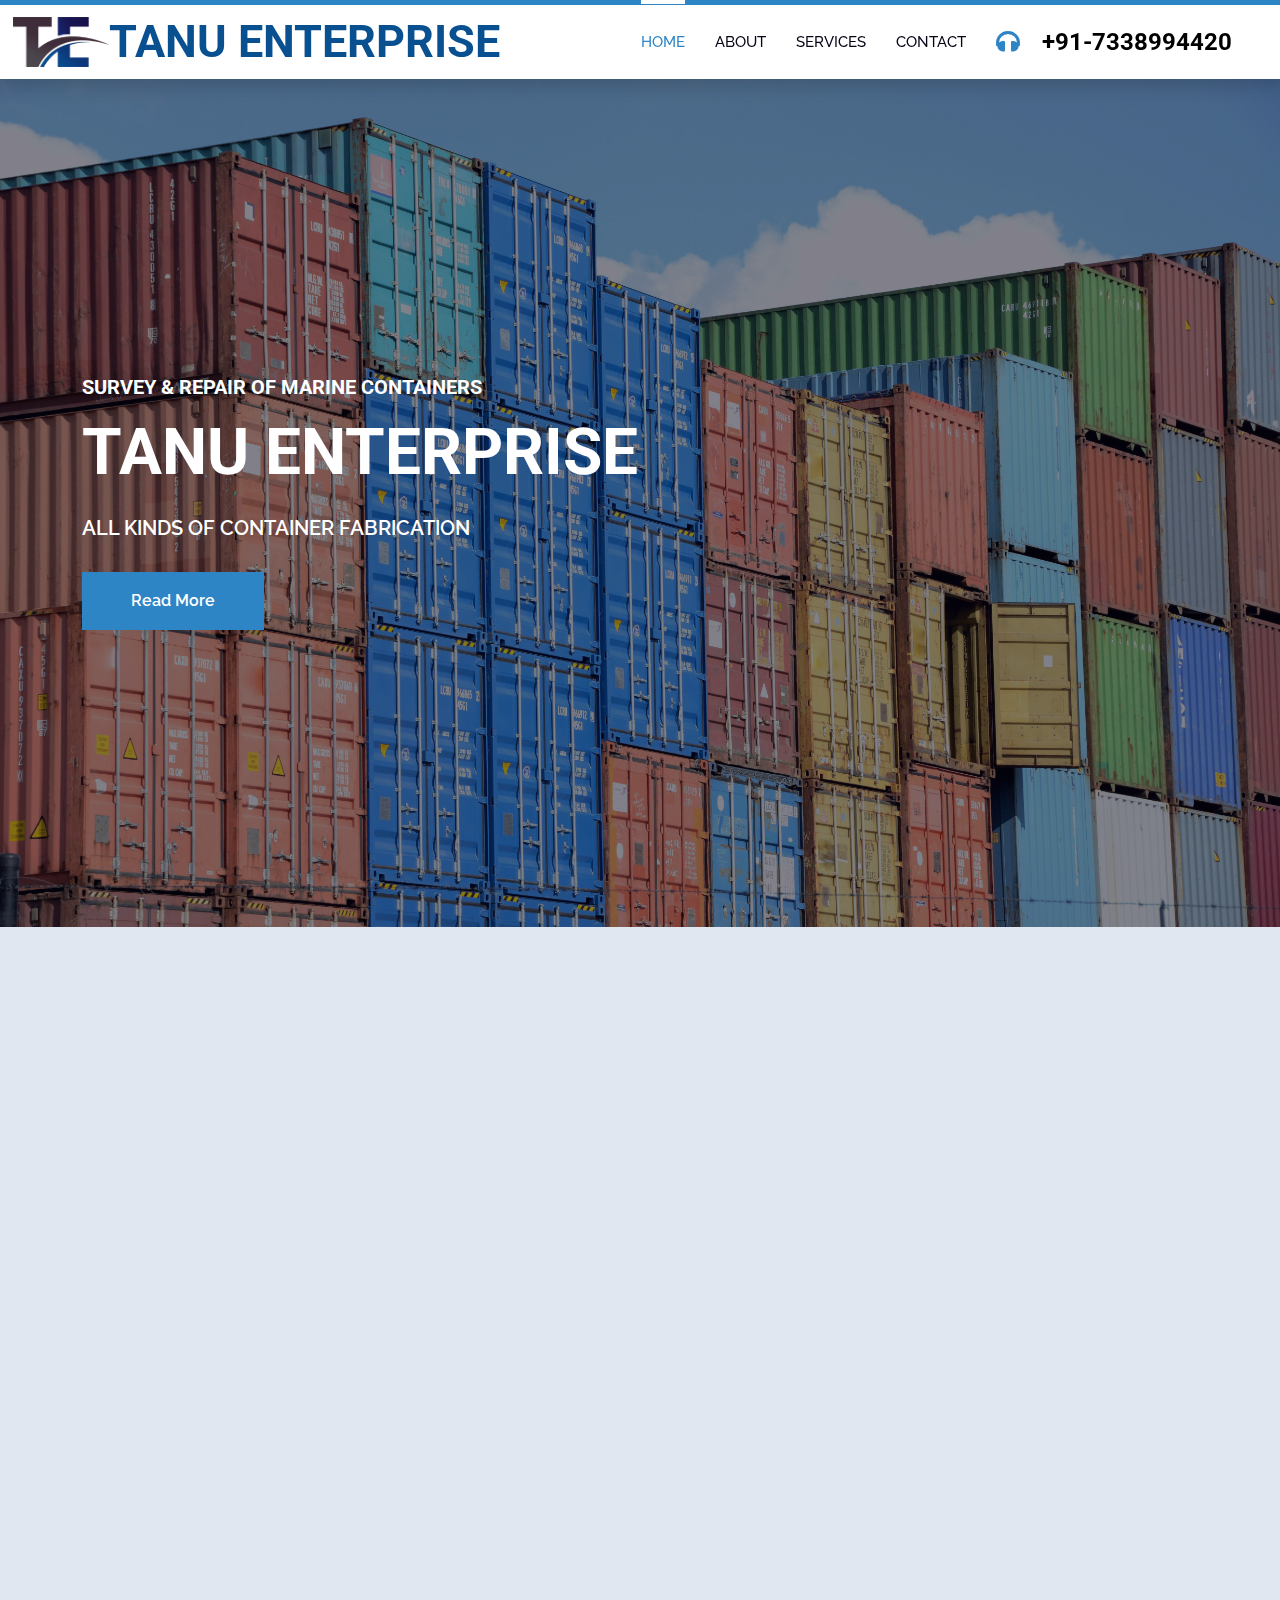
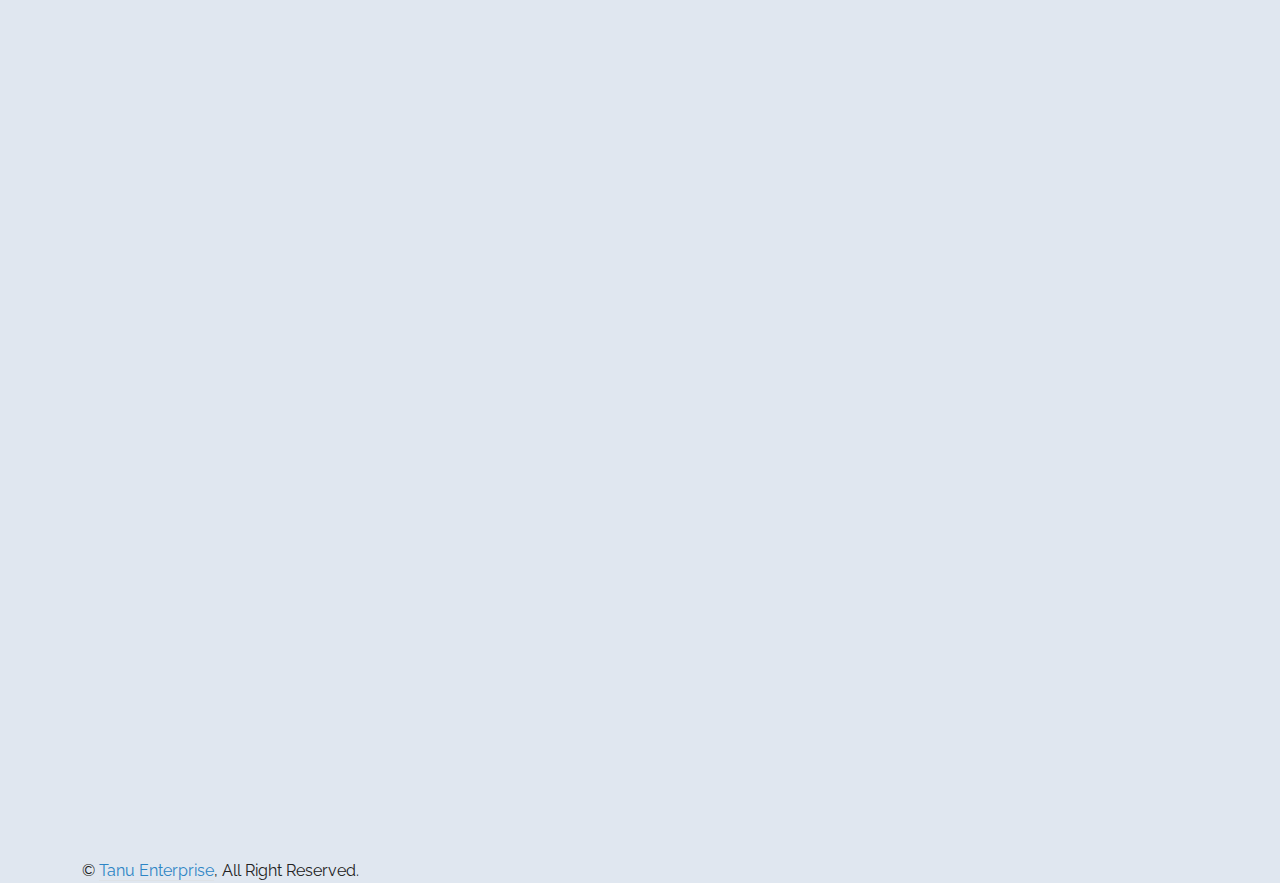
==== commit 12b57818: "Navbar and map resize alignment" ====
--- a/index.html
+++ b/index.html
@@ -40,7 +40,7 @@
     <!-- Spinner Start -->
     <div id="spinner" class="show bg-white position-fixed translate-middle w-100 vh-100 top-50 start-50 d-flex align-items-center justify-content-center">
         <div class="spinner-grow text-primary" style="width: 3rem; height: 3rem;" role="status">
-            <span class="sr-only">Loading...</span>
+            <span class="sr-only">Fabricating...</span>
         </div>
     </div>
     <!-- Spinner End -->
@@ -51,6 +51,11 @@
         <a href="index.html">
             <img src="./img/Png logo.png" height="50VH" style = "padding-left: 1VW"/>
         </a>
+        <div>
+            <h4 class="m-0 pe-lg-5 d-lg-block">
+                <a href="index.html" style="text-decoration: none; color:#095091; font-family:Roboto,sans-serif; font-size: 3.5vw;">TANU ENTERPRISE</a>
+            </h4>
+        </div>
         <button type="button" class="navbar-toggler me-4" data-bs-toggle="collapse" data-bs-target="#navbarCollapse">
             <span class="navbar-toggler-icon"></span>
         </button>
@@ -82,7 +87,7 @@
                                 <h5 class="hide-in-small-screen text-white text-uppercase mb-3 animated slideInDown">SURVEY &amp; REPAIR OF MARINE CONTAINERS</h5>
                                 <h1 class="display-3 text-white animated slideInDown mb-4">TANU ENTERPRISE</h1>
                                 <p class="hide-in-small-screen fs-5 fw-medium text-white mb-4 pb-2">ALL KINDS OF CONTAINER FABRICATION</p>
-                                <a href="" class="btn btn-primary py-md-3 px-md-5 me-3 animated slideInLeft">Read More</a>
+                                <a href="./about.html" class="btn btn-primary py-md-3 px-md-5 me-3 animated slideInLeft">Read More</a>
                             </div>
                         </div>
                     </div>
--- a/css/style.css
+++ b/css/style.css
@@ -13,7 +13,7 @@
   transform: scale3d(110);
 }
 
-.hide-gallery-item {
+.hide-gallery {
   visibility: collapse;
   flex: none !important;
   flex-basis: 0 !important;
@@ -248,6 +248,27 @@
   background-size: cover;
 }
 
+.page-header-contact{
+  background: linear-gradient(rgba(6, 3, 21, 0.041), rgba(6, 3, 21, 0.027)),
+    url(../img/Contact\ bg.jpg) center center no-repeat;
+  background-size: cover;
+  
+}
+
+.page-header-about{
+  background: linear-gradient(rgba(6, 3, 21, 0.041), rgba(6, 3, 21, 0.027)),
+    url(../img/about_2_bg.jpg) center center no-repeat;
+  background-size: cover;
+  
+}
+
+.page-header-services{
+  background: linear-gradient(rgba(6, 3, 21, 0.041), rgba(6, 3, 21, 0.027)),
+    url(../img/services_bg.jpg) center center no-repeat;
+  background-size: cover;
+  
+}
+
 .breadcrumb-item + .breadcrumb-item::before {
   color: var(--light);
 }
--- a/css/gallery style.css
+++ b/css/gallery style.css
@@ -190,6 +190,7 @@
   background-repeat: no-repeat;
   border-style: ridge;
   border-width: 0.25rem;
+  margin-bottom: 1.25rem;
 }
 .Gallery-image:hover {
   cursor: pointer;
@@ -202,6 +203,7 @@
   background-color: #673ab7;
 }
 .Gallery--active {
+  visibility: visible;
   z-index: 100;
   background: #e0e7f0;
   transform: scale(1);
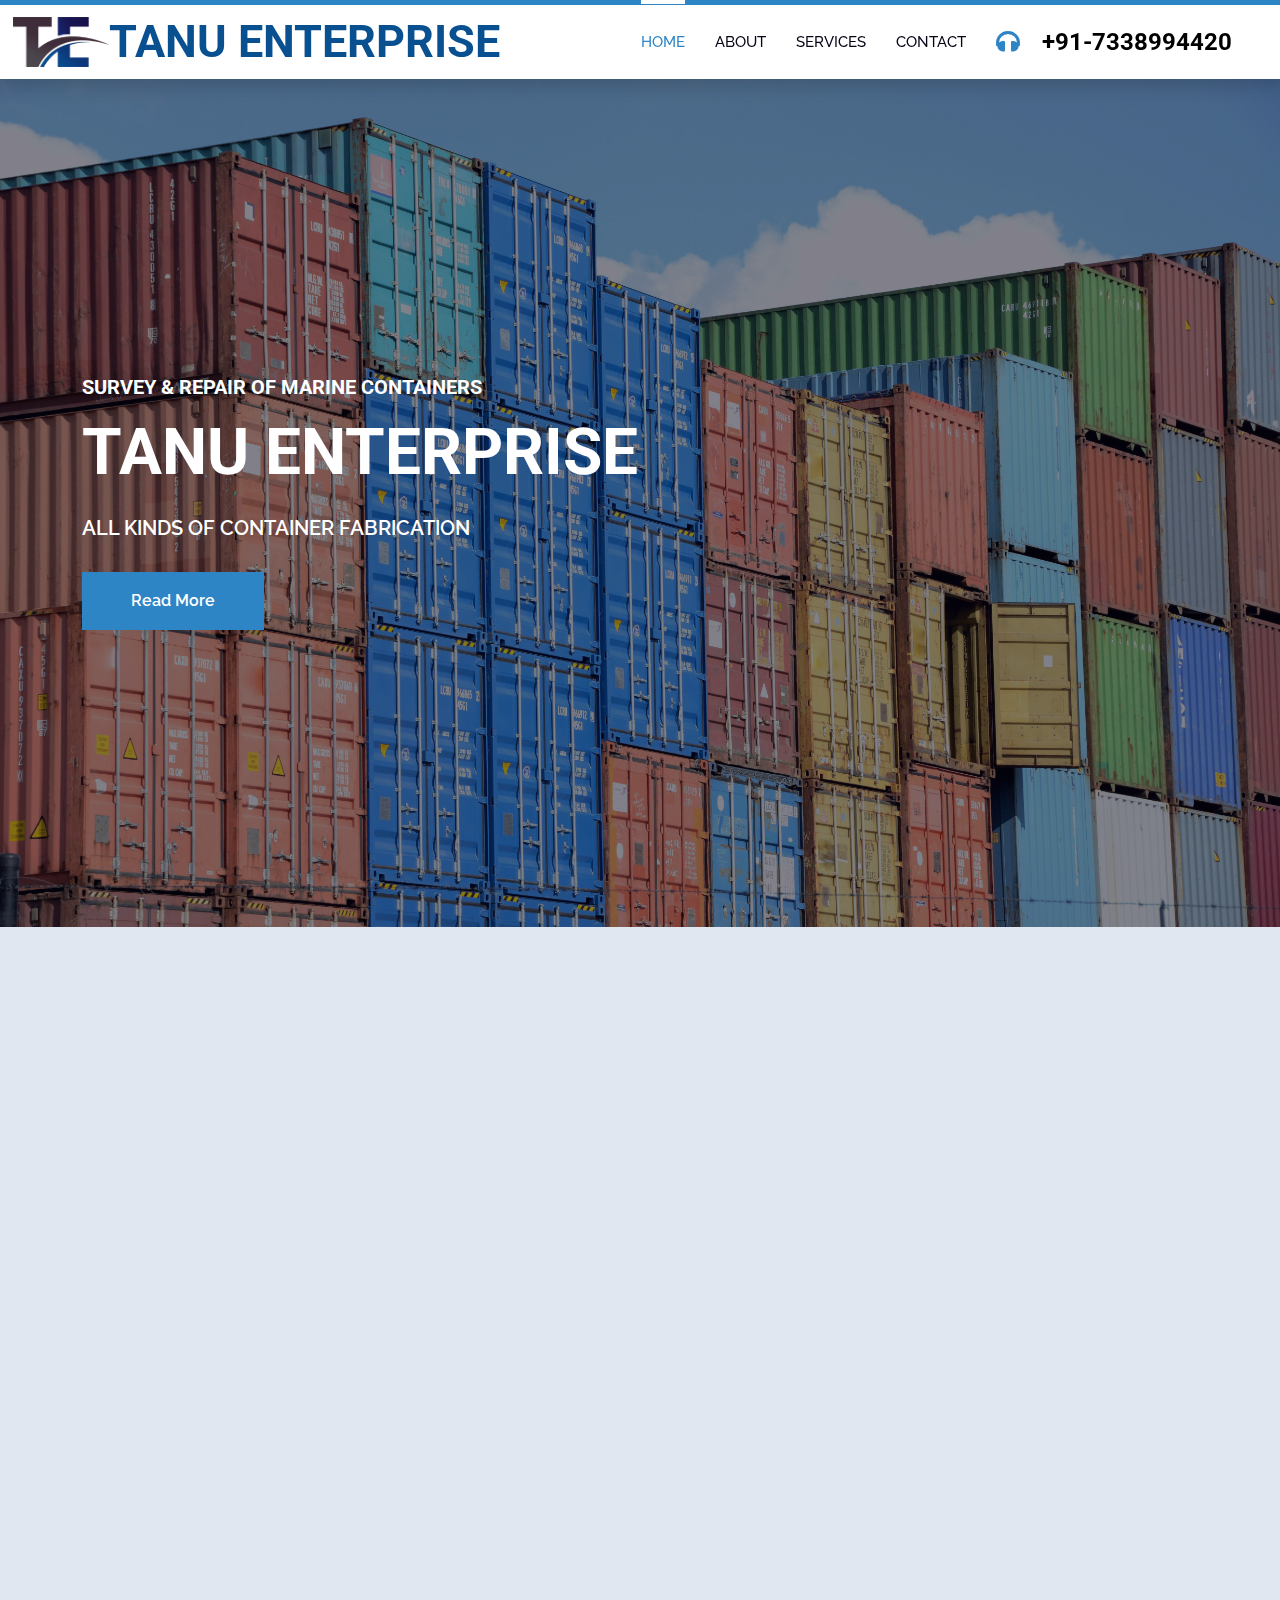
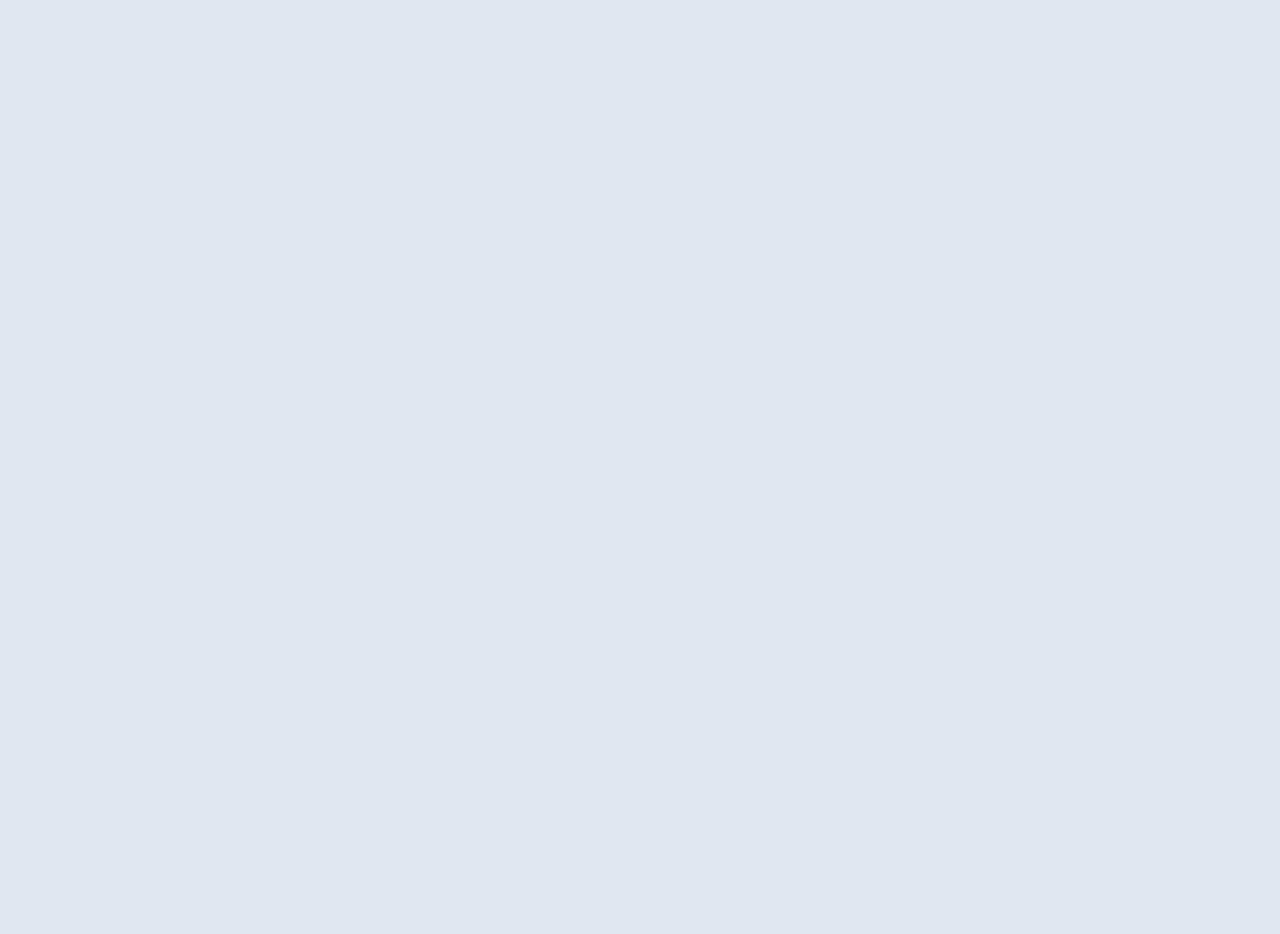
==== commit ef2c45b5: "Fix unmatching tags" ====
--- a/index.html
+++ b/index.html
@@ -1,265 +1,326 @@
 <!DOCTYPE html>
 <html lang="en">
-
-<head>
-    <meta charset="utf-8">
+  <head>
+    <meta charset="utf-8" />
     <title>Tanu Enterprise</title>
-    <meta content="width=device-width, initial-scale=1.0" name="viewport">
-    <meta content="" name="keywords">
-    <meta content="" name="description">
+    <meta content="width=device-width, initial-scale=1.0" name="viewport" />
+    <meta content="" name="keywords" />
+    <meta content="" name="description" />
 
     <!-- Favicon -->
-    <link href="img/favicon.ico" rel="icon">
+    <link href="img/favicon.ico" rel="icon" />
 
     <!-- Google Web Fonts -->
-    <link rel="preconnect" href="https://fonts.googleapis.com">
-    <link rel="preconnect" href="https://fonts.gstatic.com" crossorigin>
-    <link href="https://fonts.googleapis.com/css2?family=Inter:wght@400;600&family=Roboto:wght@500;700&display=swap" rel="stylesheet">
+    <link rel="preconnect" href="https://fonts.googleapis.com" />
+    <link rel="preconnect" href="https://fonts.gstatic.com" crossorigin />
+    <link
+      href="https://fonts.googleapis.com/css2?family=Inter:wght@400;600&family=Roboto:wght@500;700&display=swap"
+      rel="stylesheet"
+    />
 
     <!-- Icon Font Stylesheet -->
-    <link href="https://cdnjs.cloudflare.com/ajax/libs/font-awesome/5.10.0/css/all.min.css" rel="stylesheet">
-    <link href="https://cdn.jsdelivr.net/npm/bootstrap-icons@1.4.1/font/bootstrap-icons.css" rel="stylesheet">
+    <link
+      href="https://cdnjs.cloudflare.com/ajax/libs/font-awesome/5.10.0/css/all.min.css"
+      rel="stylesheet"
+    />
+    <link
+      href="https://cdn.jsdelivr.net/npm/bootstrap-icons@1.4.1/font/bootstrap-icons.css"
+      rel="stylesheet"
+    />
 
     <!-- Libraries Stylesheet -->
-    <link href="lib/animate/animate.min.css" rel="stylesheet">
+    <link href="lib/animate/animate.min.css" rel="stylesheet" />
 
     <!-- Customized Bootstrap Stylesheet -->
-    <link href="css/bootstrap.min.css" rel="stylesheet">
+    <link href="css/bootstrap.min.css" rel="stylesheet" />
 
     <!-- Template Stylesheet -->
-    <link href="css/style.css" rel="stylesheet">
-
-     <!-- Gallery CSS -->
-
-     <link rel="stylesheet" href="css/demo.css" />
-
-     <link rel="stylesheet" href="css/gallery style.css">
-</head>
-
-<body>
+    <link href="css/style.css" rel="stylesheet" />
+
+    <!-- Gallery CSS -->
+
+    <link rel="stylesheet" href="css/demo.css" />
+
+    <link rel="stylesheet" href="css/gallery style.css" />
+  </head>
+
+  <body>
     <!-- Spinner Start -->
-    <div id="spinner" class="show bg-white position-fixed translate-middle w-100 vh-100 top-50 start-50 d-flex align-items-center justify-content-center">
-        <div class="spinner-grow text-primary" style="width: 3rem; height: 3rem;" role="status">
-            <span class="sr-only">Fabricating...</span>
-        </div>
+    <div
+      id="spinner"
+      class="show bg-white position-fixed translate-middle w-100 vh-100 top-50 start-50 d-flex align-items-center justify-content-center"
+    >
+      <div
+        class="spinner-grow text-primary"
+        style="width: 3rem; height: 3rem"
+        role="status"
+      >
+        <span class="sr-only">Fabricating...</span>
+      </div>
     </div>
     <!-- Spinner End -->
 
-
     <!-- Navbar Start -->
-    <nav class="navbar navbar-expand-lg bg-white navbar-light shadow border-top border-5 border-primary sticky-top p-0 "  height="65VH" widht="100VW" >
-        <a href="index.html">
-            <img src="./img/Png logo.png" height="50VH" style = "padding-left: 1VW"/>
-        </a>
-        <div>
-            <h4 class="m-0 pe-lg-5 d-lg-block">
-                <a href="index.html" style="text-decoration: none; color:#095091; font-family:Roboto,sans-serif; font-size: 3.5vw;">TANU ENTERPRISE</a>
-            </h4>
-        </div>
-        <button type="button" class="navbar-toggler me-4" data-bs-toggle="collapse" data-bs-target="#navbarCollapse">
-            <span class="navbar-toggler-icon"></span>
-        </button>
-        <div class="collapse navbar-collapse" id="navbarCollapse">
-            <div class="navbar-nav ms-auto p-4 p-lg-0">
-                <a href="index.html" class="nav-item nav-link active">Home</a>
-                <a href="about.html" class="nav-item nav-link">About</a>
-                <a href="service.html" class="nav-item nav-link">Services</a>
-                    <a href="contact.html" class="nav-item nav-link">Contact</a>
-            </div>
-            <h4 class="m-0 pe-lg-5 d-none d-lg-block">
-                <i class="fa fa-headphones text-primary me-3"></i>
-                <a href="tel:+917338994420" style="text-decoration: none; color:black; font-family:Roboto,sans-serif">+91-7338994420</a>
-            </h4>
-        </div>
+    <nav
+      class="navbar navbar-expand-lg bg-white navbar-light shadow border-top border-5 border-primary sticky-top p-0"
+      height="65VH"
+      widht="100VW"
+    >
+      <a href="index.html">
+        <img src="./img/Png logo.png" height="50VH" style="padding-left: 1vw" />
+      </a>
+      <div>
+        <h4 class="m-0 pe-lg-5 d-lg-block">
+          <a
+            href="index.html"
+            style="
+              text-decoration: none;
+              color: #095091;
+              font-family: Roboto, sans-serif;
+              font-size: 3.5vw;
+            "
+            >TANU ENTERPRISE</a
+          >
+        </h4>
+      </div>
+      <button
+        type="button"
+        class="navbar-toggler me-4"
+        data-bs-toggle="collapse"
+        data-bs-target="#navbarCollapse"
+      >
+        <span class="navbar-toggler-icon"></span>
+      </button>
+      <div class="collapse navbar-collapse" id="navbarCollapse">
+        <div class="navbar-nav ms-auto p-4 p-lg-0">
+          <a href="index.html" class="nav-item nav-link active">Home</a>
+          <a href="about.html" class="nav-item nav-link">About</a>
+          <a href="service.html" class="nav-item nav-link">Services</a>
+          <a href="contact.html" class="nav-item nav-link">Contact</a>
+        </div>
+        <h4 class="m-0 pe-lg-5 d-none d-lg-block">
+          <i class="fa fa-headphones text-primary me-3"></i>
+          <a
+            href="tel:+917338994420"
+            style="
+              text-decoration: none;
+              color: black;
+              font-family: Roboto, sans-serif;
+            "
+            >+91-7338994420</a
+          >
+        </h4>
+      </div>
     </nav>
     <!-- Navbar End -->
 
-
     <!-- Carousel Start -->
     <div class="container-fluid p-0">
-        <div class="position-relative mb-5">
-            <div class="position-relative">
-                <img class="img-fluid" src="img/tanu container bg.jpg" alt="">
-                <div class="position-absolute top-0 start-0 w-100 h-100 d-flex align-items-center" style="background: rgba(6, 3, 21, .5);">
-                    <div class="container">
-                        <div class="row justify-content-start">
-                            <div class="col-10 col-lg-8">
-                                <h5 class="hide-in-small-screen text-white text-uppercase mb-3 animated slideInDown">SURVEY &amp; REPAIR OF MARINE CONTAINERS</h5>
-                                <h1 class="display-3 text-white animated slideInDown mb-4">TANU ENTERPRISE</h1>
-                                <p class="hide-in-small-screen fs-5 fw-medium text-white mb-4 pb-2">ALL KINDS OF CONTAINER FABRICATION</p>
-                                <a href="./about.html" class="btn btn-primary py-md-3 px-md-5 me-3 animated slideInLeft">Read More</a>
-                            </div>
-                        </div>
-                    </div>
+      <div class="position-relative mb-5">
+        <div class="position-relative">
+          <img class="img-fluid" src="img/tanu container bg.jpg" alt="" />
+          <div
+            class="position-absolute top-0 start-0 w-100 h-100 d-flex align-items-center"
+            style="background: rgba(6, 3, 21, 0.5)"
+          >
+            <div class="container">
+              <div class="row justify-content-start">
+                <div class="col-10 col-lg-8">
+                  <h5
+                    class="hide-in-small-screen text-white text-uppercase mb-3 animated slideInDown"
+                  >
+                    SURVEY &amp; REPAIR OF MARINE CONTAINERS
+                  </h5>
+                  <h1 class="display-3 text-white animated slideInDown mb-4">
+                    TANU ENTERPRISE
+                  </h1>
+                  <p
+                    class="hide-in-small-screen fs-5 fw-medium text-white mb-4 pb-2"
+                  >
+                    ALL KINDS OF CONTAINER FABRICATION
+                  </p>
+                  <a
+                    href="./about.html"
+                    class="btn btn-primary py-md-3 px-md-5 me-3 animated slideInLeft"
+                    >Read More</a
+                  >
                 </div>
-            </div>
-        </div>
+              </div>
+            </div>
+          </div>
+        </div>
+      </div>
     </div>
     <!-- Carousel End -->
-
 
     <!-- About Start -->
     <div class="container-fluid overflow-hidden px-lg-0">
-        <div class="container about px-lg-0">
-            <div class="row g-5 mx-lg-0">
-                <div class="col-lg-6 ps-lg-0 wow fadeInLeft" data-wow-delay="0.1s" style="min-height: 400px;">
-                    <div class="position-relative h-100">
-                        <img class="margin-big-screen position-absolute img-fluid w-100 h-100" src="img/About page centre - Copy.jpg" style="object-fit: cover;" alt="">
-                    </div>
-                </div>
-                <div class="col-lg-6 about-text wow fadeInUp" data-wow-delay="0.3s">
-                    <h6 class="text-secondary text-uppercase mb-3">About Us</h6>
-                    <h1 class="mb-5">TANU ENTERPRISE</h1>
-                    <p class="mb-5">We are Tanu enterprise from 2022, manufacturing high-quality Portable Containers. Offered products range consists of Office Container, Portable Container, Security Cabin, and much more. These products are well known for their fine finishing, low maintenance, reliable, lightweight, strong construction, and long service life. Apart from this, these portable container ranges are offered to the clients at very reasonable rates. We also rendered Container Maintenance Service, Container Repairing Service, and Office Container Rental Services.</p>
-                    <div class="row g-4 mb-5">
-                        <div class="col-sm-6 wow fadeIn" data-wow-delay="0.5s">
-                            <i class="fa fa-globe fa-3x text-primary mb-3"></i>
-                            <h5>Survey &amp; Reapir of Marine containers.</h5>
-                            <p class="m-0">Repair, Refurbish, and Modify containers so they meet industry standards.</p>
-                        </div>
-                        <div class="col-sm-6 wow fadeIn" data-wow-delay="0.7s">
-                            <i class="fa fa-shipping-fast fa-3x text-primary mb-3"></i>
-                            <h5>Container Fabrication</h5>
-                            <p class="m-0">Office Container, Portable Container, Security Cabin, and much more.</p>
-                        </div>
-                    </div>
-                    <a href="./about.html" class="btn btn-primary py-3 px-5">Explore More</a>
-                </div>
-            </div>
-        </div>
+      <div class="container about px-lg-0">
+        <div class="row g-5 mx-lg-0">
+          <div
+            class="col-lg-6 ps-lg-0 wow fadeInLeft"
+            data-wow-delay="0.1s"
+            style="min-height: 400px"
+          >
+            <div class="position-relative h-100">
+              <img
+                class="margin-big-screen position-absolute img-fluid w-100 h-100"
+                src="img/About page centre - Copy.jpg"
+                style="object-fit: cover"
+                alt=""
+              />
+            </div>
+          </div>
+          <div class="col-lg-6 about-text wow fadeInUp" data-wow-delay="0.3s">
+            <h6 class="text-secondary text-uppercase mb-3">About Us</h6>
+            <h1 class="mb-5">TANU ENTERPRISE</h1>
+            <p class="mb-5">
+              We are Tanu enterprise from 2022, manufacturing high-quality
+              Portable Containers. Offered products range consists of Office
+              Container, Portable Container, Security Cabin, and much more.
+              These products are well known for their fine finishing, low
+              maintenance, reliable, lightweight, strong construction, and long
+              service life. Apart from this, these portable container ranges are
+              offered to the clients at very reasonable rates. We also rendered
+              Container Maintenance Service, Container Repairing Service, and
+              Office Container Rental Services.
+            </p>
+            <div class="row g-4 mb-5">
+              <div class="col-sm-6 wow fadeIn" data-wow-delay="0.5s">
+                <i class="fa fa-globe fa-3x text-primary mb-3"></i>
+                <h5>Survey &amp; Reapir of Marine containers.</h5>
+                <p class="m-0">
+                  Repair, Refurbish, and Modify containers so they meet industry
+                  standards.
+                </p>
+              </div>
+              <div class="col-sm-6 wow fadeIn" data-wow-delay="0.7s">
+                <i class="fa fa-shipping-fast fa-3x text-primary mb-3"></i>
+                <h5>Container Fabrication</h5>
+                <p class="m-0">
+                  Office Container, Portable Container, Security Cabin, and much
+                  more.
+                </p>
+              </div>
+            </div>
+            <a href="./about.html" class="btn btn-primary py-3 px-5"
+              >Explore More</a
+            >
+          </div>
+        </div>
+      </div>
     </div>
     <!-- About End -->
-
-
-    
 
     <!-- Service Start -->
     <div class="container-xxl py-5">
-        <div class="container py-5">
-            <div class="text-center wow fadeInUp" data-wow-delay="0.1s">
-                <h6 class="text-secondary text-uppercase">Products &amp; Services</h6>
-                <h1 class="mb-5">Our Few Collections</h1>
-            </div>
-
-            <!-- <section>
-                <div class="rt-container">
-                      <div class="col-rt-12">
-                          <div class="Scriptcontent">
-              <section>
-                
-                <div class="gallery">
-                    <div class="gallery-item item-3x4">
-                        <img class="thumb placeholder" src="https://codeconvey.com/Tutorials/global-images/image-1.jpg" data-src="https://codeconvey.com/Tutorials/global-images/image-1.jpg" data-image="https://codeconvey.com/Tutorials/global-images/image-1.jpg" data-title="Photo by Daniel J. Schwarz (1)" alt="Photo by Daniel J. Schwarz">
-                        <div class="caption"><span>Caption 1</span></div>
-                    </div>
-            
-                    <div class="gallery-item item-4x3">
-                        <img class="thumb placeholder" src="https://codeconvey.com/Tutorials/global-images/image-2.jpg" data-src="https://codeconvey.com/Tutorials/global-images/image-2.jpg" data-image="https://codeconvey.com/Tutorials/global-images/image-2.jpg" data-title="Photo by Daniel J. Schwarz (2)" alt="Photo by Daniel J. Schwarz">
-                        <div class="caption"><span>Caption 2</span></div>
-                    </div>
-            
-                    <div class="gallery-item item-3x4">
-                        <img class="thumb placeholder" src="https://codeconvey.com/Tutorials/global-images/image-3.jpg" data-src="https://codeconvey.com/Tutorials/global-images/image-3.jpg" data-image="https://codeconvey.com/Tutorials/global-images/image-3.jpg" data-title="Photo by Daniel J. Schwarz (3)" alt="Photo by Daniel J. Schwarz">
-                        <div class="caption"><span>Caption 3</span></div>
-                    </div>
-            
-                    <div class="gallery-item item-4x3">
-                        <img class="thumb placeholder" src="https://codeconvey.com/Tutorials/global-images/image-4.jpg" data-src="https://codeconvey.com/Tutorials/global-images/image-4.jpg" data-image="https://codeconvey.com/Tutorials/global-images/image-4.jpg" data-title="Photo by Daniel J. Schwarz (4)" alt="Photo by Daniel J. Schwarz">
-                        <div class="caption"><span>Caption 4</span></div>
-                    </div>
-                </div>
-              </section> -->
-                       
-                        </div>
-                    </div>
-                </div>
-            </section>
-        </div>
+      <div class="container py-5">
+        <div class="text-center wow fadeInUp" data-wow-delay="0.1s">
+          <h6 class="text-secondary text-uppercase">Products &amp; Services</h6>
+          <h1 class="mb-5">Our Few Collections</h1>
+        </div>
+      </div>
     </div>
     <!-- Service End -->
-
-
-
-
 
     <!-- Quote Start -->
     <div class="container-xxl py-12">
-        <div class="container py-12">
-            <div class="row g-12 align-items-center">
-                <div class="col-lg-12 wow fadeInUp" data-wow-delay="0.1s">
-                    <h6 class="text-secondary text-uppercase mb-3">Get A Quote</h6>
-                    <h1 class="mb-3">Request A Free Quote!</h1>
-                    <p>We would be happy to hear from you.</p>
-                </div>
-            </div>
-            <div class="row g-12 align-items-center">
-                <div class="col-md-6 wow fadeInUp" data-wow-delay="0.1s">
-                    <div class="d-flex align-items-center">
-                        <i class="fa fa-headphones fa-2x flex-shrink-0 bg-primary p-3 text-white"></i>
-                        <div class="ps-6">
-                            <h6>Call for any query!</h6>
-                            <a href="tel:+917338994420"> 
-                                <h3 class="text-primary m-0">+91-7338994420</h3> 
-                            </a>
-                        </div>
-                    </div>
-                </div>
-                <div class="col-md-6 wow fadeInUp" data-wow-delay="0.1s">
-                    <div class="d-flex align-items-center">
-                        <i class="fa fa-envelope fa-2x flex-shrink-0 bg-primary p-3 text-white"></i>
-                        <div class="ps-6">
-                            <h6>Email</h6>
-                            <a href="mailto:support@tanu-enterprise.com?subject=Support request from website">
-                                <h3 class="text-primary m-0">support@tanu-enterprise.com</h3>
-                            </a>
-                        </div>
-                    </div>
-                </div>
-            </div>
-        </div>
+      <div class="container py-12">
+        <div class="row g-12 align-items-center">
+          <div class="col-lg-12 wow fadeInUp" data-wow-delay="0.1s">
+            <h6 class="text-secondary text-uppercase mb-3">Get A Quote</h6>
+            <h1 class="mb-3">Request A Free Quote!</h1>
+            <p>We would be happy to hear from you.</p>
+          </div>
+        </div>
+        <div class="row g-12 align-items-center">
+          <div class="col-md-6 wow fadeInUp" data-wow-delay="0.1s">
+            <div class="d-flex align-items-center">
+              <i
+                class="fa fa-headphones fa-2x flex-shrink-0 bg-primary p-3 text-white"
+              ></i>
+              <div class="ps-6">
+                <h6>Call for any query!</h6>
+                <a href="tel:+917338994420">
+                  <h3 class="text-primary m-0">+91-7338994420</h3>
+                </a>
+              </div>
+            </div>
+          </div>
+          <div class="col-md-6 wow fadeInUp" data-wow-delay="0.1s">
+            <div class="d-flex align-items-center">
+              <i
+                class="fa fa-envelope fa-2x flex-shrink-0 bg-primary p-3 text-white"
+              ></i>
+              <div class="ps-6">
+                <h6>Email</h6>
+                <a
+                  href="mailto:support@tanu-enterprise.com?subject=Support request from website"
+                >
+                  <h3 class="text-primary m-0">support@tanu-enterprise.com</h3>
+                </a>
+              </div>
+            </div>
+          </div>
+        </div>
+      </div>
     </div>
     <!-- Quote End -->
 
     <!-- Footer Start -->
-    <div class="container-fluid bg-dark text-light footer pt-5 wow fadeIn" data-wow-delay="0.1s" style="margin-top: 3rem;">
-        <div class="container py-12">
-            <div class="row g-12">
-                <div class="col-lg-6 col-md-6">
-                    <h4 class="text-light mb-4">Address</h4>
-                    
-                    <p class="mb-2">
-                        <i class="fa fa-phone-alt me-3"></i>
-                        <a href="tel:+917338994420" style="text-decoration: none; color:white"> +91-73389944200 </a>
-                    </p>
-                    <p class="mb-2">
-                        <i class="fa fa-envelope me-3"></i>
-                        <a href="mailto:support@tanu-enterprise.com?subject=Support request from website" style="text-decoration: none; color:white">
-                            support@tanu-enterprise.com
-                        </a>
-                    </p>
-                    <p class="mb-2"><i class="fa fa-map-marker-alt me-3"></i>11 / 1, Manali New Town, Chennai - 600103</p>
-                </div>
-                <div class="col-lg-6 col-md-6">
-                    <h4 class="text-light mb-4">Quick Links</h4>
-                    <a class="btn btn-link" href="">About Us</a>
-                    <a class="btn btn-link" href="">Contact Us</a>
-                    <a class="btn btn-link" href="">Our Services</a>
-                    <a class="btn btn-link" href="">Terms &amp; Condition</a>
-                    <a class="btn btn-link" href="">Support</a>
-                </div>
-                </div>
-            </div>
+    <div
+      class="container-fluid bg-dark text-light footer pt-5 wow fadeIn"
+      data-wow-delay="0.1s"
+      style="margin-top: 3rem"
+    >
+      <div class="container py-12">
+        <div class="row g-12">
+          <div class="col-lg-6 col-md-6">
+            <h4 class="text-light mb-4">Address</h4>
+
+            <p class="mb-2">
+              <i class="fa fa-phone-alt me-3"></i>
+              <a
+                href="tel:+917338994420"
+                style="text-decoration: none; color: white"
+              >
+                +91-73389944200
+              </a>
+            </p>
+            <p class="mb-2">
+              <i class="fa fa-envelope me-3"></i>
+              <a
+                href="mailto:support@tanu-enterprise.com?subject=Support request from website"
+                style="text-decoration: none; color: white"
+              >
+                support@tanu-enterprise.com
+              </a>
+            </p>
+            <p class="mb-2">
+              <i class="fa fa-map-marker-alt me-3"></i>11 / 1, Manali New Town,
+              Chennai - 600103
+            </p>
+          </div>
+          <div class="col-lg-6 col-md-6">
+            <h4 class="text-light mb-4">Quick Links</h4>
+            <a class="btn btn-link" href="">About Us</a>
+            <a class="btn btn-link" href="">Contact Us</a>
+            <a class="btn btn-link" href="">Our Services</a>
+            <a class="btn btn-link" href="">Terms &amp; Condition</a>
+            <a class="btn btn-link" href="">Support</a>
+          </div>
         </div>
         <div class="container">
-            <div class="copyright">
-                <div class="row">
-                    <div class="col-md-6 text-center text-md-start mb-3 mb-md-0">
-                        &copy; <a class="border-bottom" href="#">Tanu Enterprise</a>, All Right Reserved.
-                    </div>
-                    </div>
-                </div>
-            </div>
-        </div>
+          <div class="copyright">
+            <div class="row">
+              <div class="col-md-6 text-center text-md-start mb-3 mb-md-0">
+                &copy; <a class="border-bottom" href="#">Tanu Enterprise</a>,
+                All Right Reserved.
+              </div>
+            </div>
+          </div>
+        </div>
+      </div>
     </div>
     <!-- Footer End -->
 
@@ -271,10 +332,8 @@
     <script src="lib/waypoints/waypoints.min.js"></script>
     <script src="lib/counterup/counterup.min.js"></script>
 
-
     <!-- Template Javascript -->
     <script src="js/main.js"></script>
     <script src="js/gallery.js"></script>
-</body>
-
-</html>+  </body>
+</html>
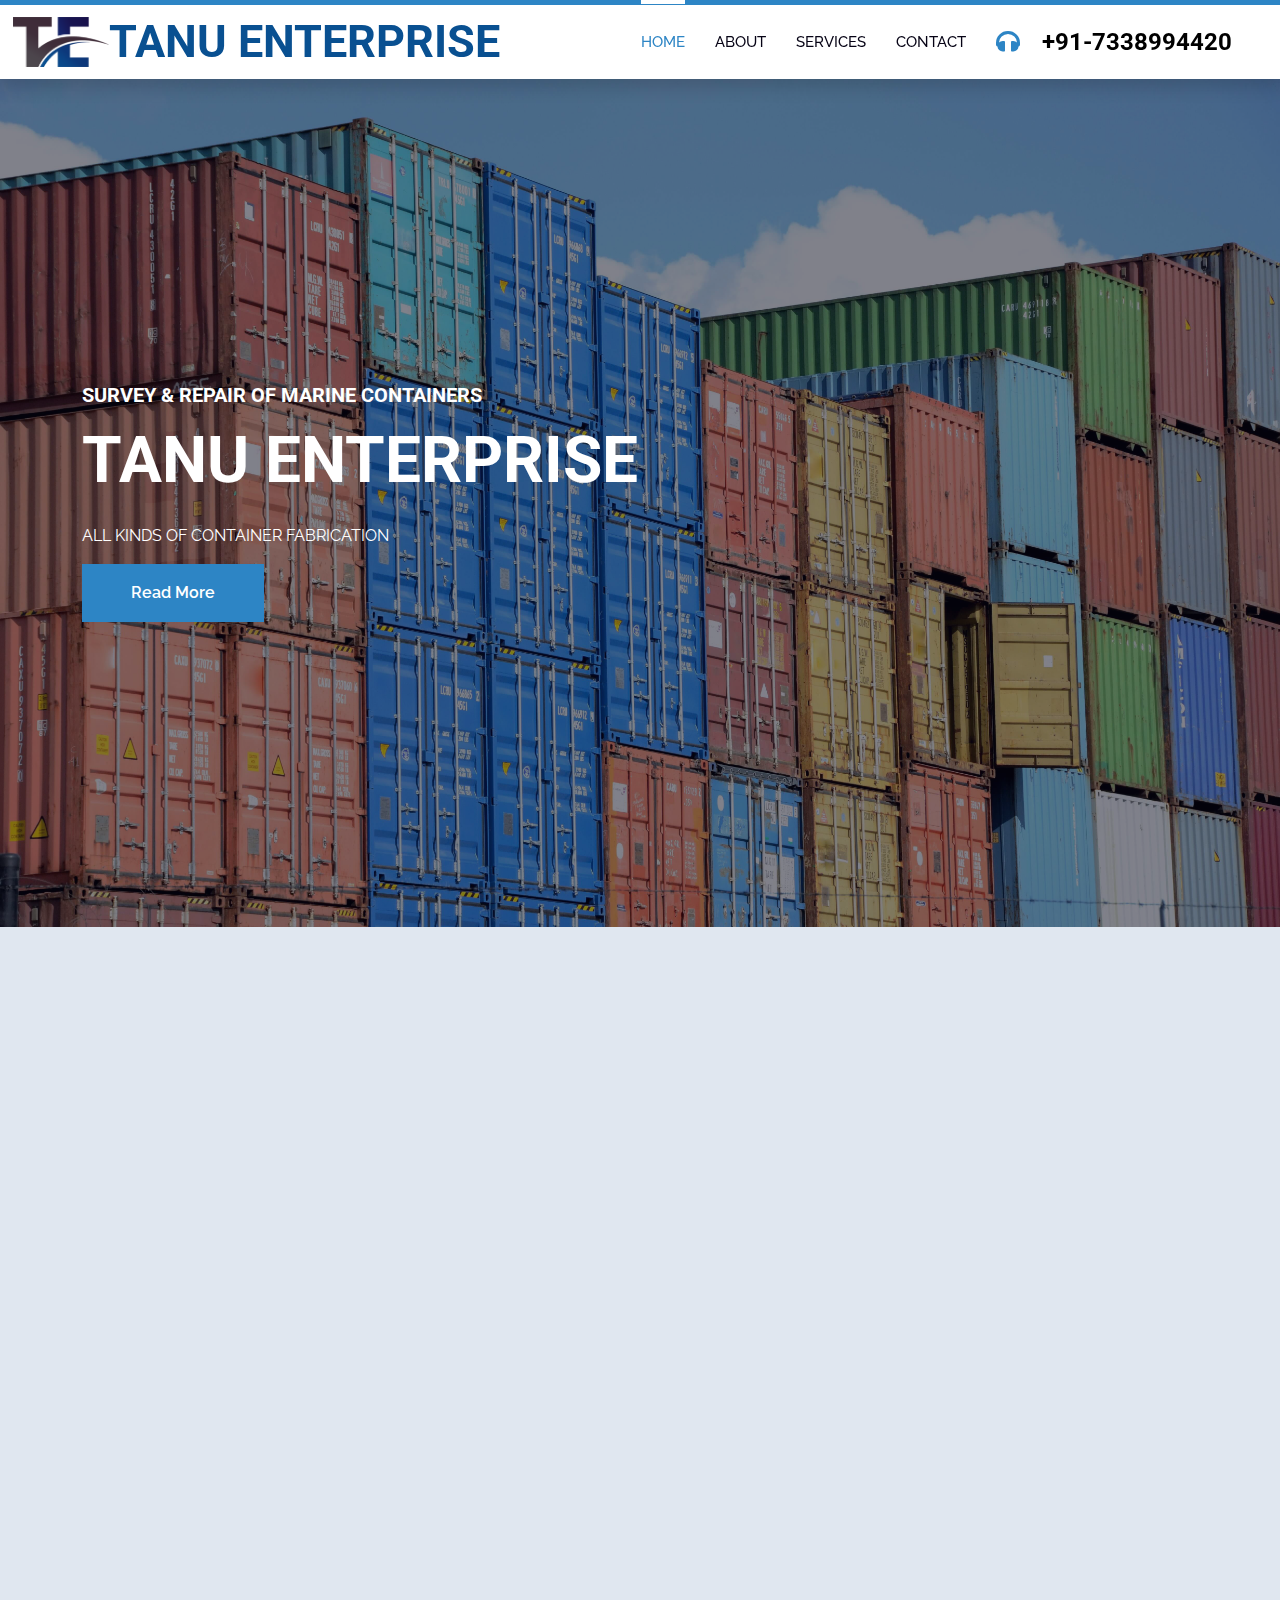
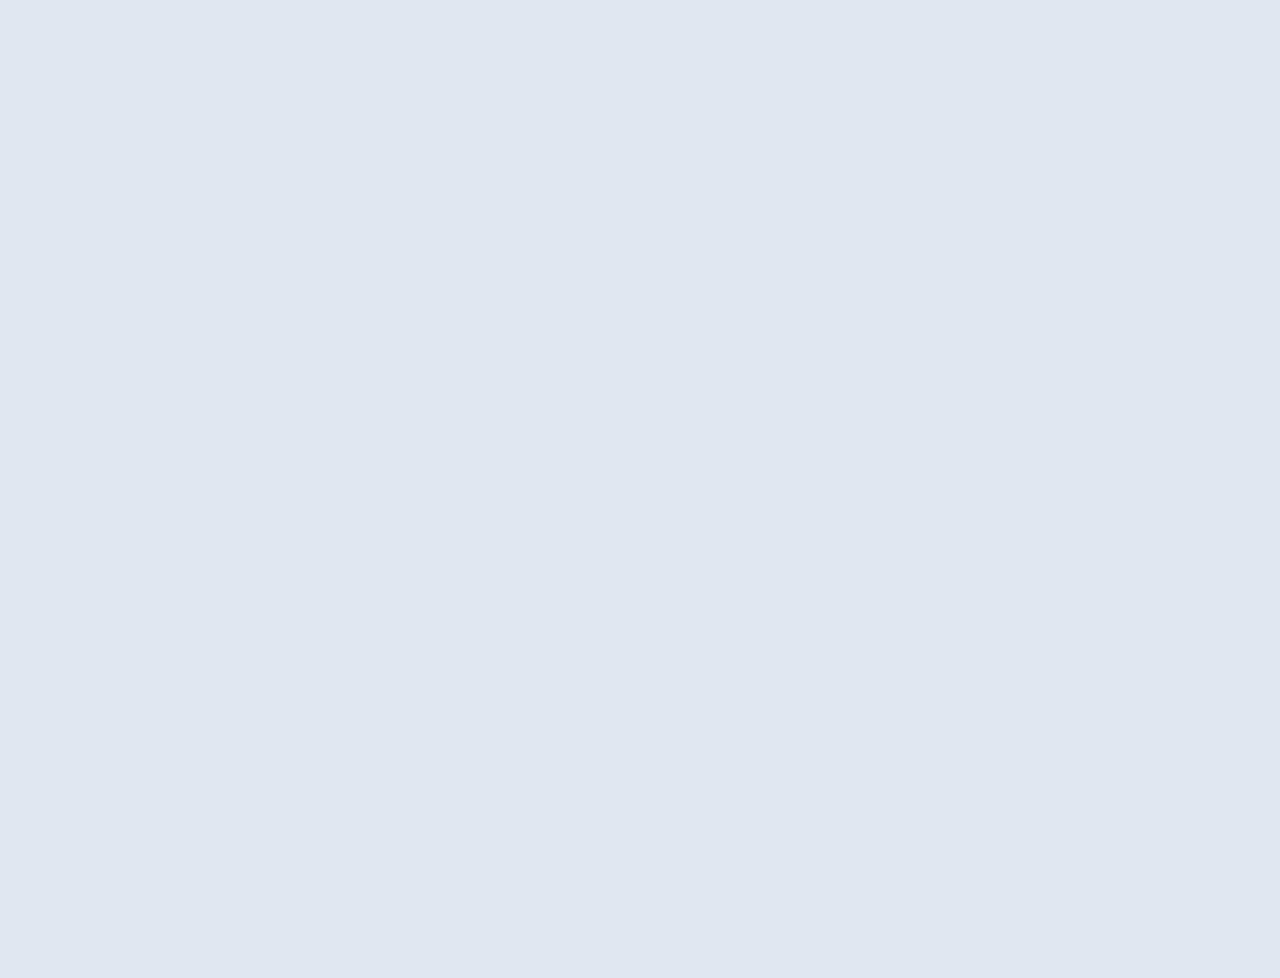
==== commit 281f0760: "image change in index, services added in index, sec color change wow fade changes." ====
--- a/index.html
+++ b/index.html
@@ -77,10 +77,7 @@
               text-decoration: none;
               color: #095091;
               font-family: Roboto, sans-serif;
-              font-size: 3.5vw;
-            "
-            >TANU ENTERPRISE</a
-          >
+              font-size: 3.5vw;">TANU ENTERPRISE</a>
         </h4>
       </div>
       <button
@@ -105,10 +102,7 @@
             style="
               text-decoration: none;
               color: black;
-              font-family: Roboto, sans-serif;
-            "
-            >+91-7338994420</a
-          >
+              font-family: Roboto, sans-serif;">+91-7338994420</a>
         </h4>
       </div>
     </nav>
@@ -118,7 +112,7 @@
     <div class="container-fluid p-0">
       <div class="position-relative mb-5">
         <div class="position-relative">
-          <img class="img-fluid" src="img/tanu container bg.jpg" alt="" />
+          <img class="img-fluid" src="img/tanu container bg.jpg" alt=""/>
           <div
             class="position-absolute top-0 start-0 w-100 h-100 d-flex align-items-center"
             style="background: rgba(6, 3, 21, 0.5)"
@@ -127,23 +121,16 @@
               <div class="row justify-content-start">
                 <div class="col-10 col-lg-8">
                   <h5
-                    class="hide-in-small-screen text-white text-uppercase mb-3 animated slideInDown"
-                  >
-                    SURVEY &amp; REPAIR OF MARINE CONTAINERS
-                  </h5>
-                  <h1 class="display-3 text-white animated slideInDown mb-4">
-                    TANU ENTERPRISE
-                  </h1>
+                    class="hide-in-small-screen text-white text-uppercase mb-3 animated slideInDown">
+                    SURVEY &amp; REPAIR OF MARINE CONTAINERS</h5>
+                  <h1 class="display-3 text-white animated slideInLeft mb-4">TANU ENTERPRISE</h1>
                   <p
-                    class="hide-in-small-screen fs-5 fw-medium text-white mb-4 pb-2"
-                  >
+                    class="hide-in-small-screen text-white mb-3 animated slideInUp">
                     ALL KINDS OF CONTAINER FABRICATION
                   </p>
                   <a
                     href="./about.html"
-                    class="btn btn-primary py-md-3 px-md-5 me-3 animated slideInLeft"
-                    >Read More</a
-                  >
+                    class="btn btn-primary py-md-3 px-md-5 me-3 animated slideInLeft">Read More</a>
                 </div>
               </div>
             </div>
@@ -160,33 +147,26 @@
           <div
             class="col-lg-6 ps-lg-0 wow fadeInLeft"
             data-wow-delay="0.1s"
-            style="min-height: 400px"
-          >
+            style="min-height: 400px">
             <div class="position-relative h-100">
               <img
                 class="margin-big-screen position-absolute img-fluid w-100 h-100"
-                src="img/About page centre - Copy.jpg"
-                style="object-fit: cover"
+                src="img/about_index.jpg"
+                style="object-fit: contain"
                 alt=""
               />
             </div>
           </div>
-          <div class="col-lg-6 about-text wow fadeInUp" data-wow-delay="0.3s">
-            <h6 class="text-secondary text-uppercase mb-3">About Us</h6>
-            <h1 class="mb-5">TANU ENTERPRISE</h1>
-            <p class="mb-5">
+          <div class="col-lg-6 about-text wow fadeInUp" data-wow-delay="0.1s">
+             <div><h4 class="text-secondary text-uppercase mb-2">About Us</h4></div>
+            <h1 class="mb-1">TANU ENTERPRISE</h1>
+            <p class="mb-2">
               We are Tanu enterprise from 2022, manufacturing high-quality
               Portable Containers. Offered products range consists of Office
               Container, Portable Container, Security Cabin, and much more.
-              These products are well known for their fine finishing, low
-              maintenance, reliable, lightweight, strong construction, and long
-              service life. Apart from this, these portable container ranges are
-              offered to the clients at very reasonable rates. We also rendered
-              Container Maintenance Service, Container Repairing Service, and
-              Office Container Rental Services.
-            </p>
-            <div class="row g-4 mb-5">
-              <div class="col-sm-6 wow fadeIn" data-wow-delay="0.5s">
+            </p>
+            <div class="row g-4 mb-2">
+              <div class="col-sm-6 wow fadeIn" data-wow-delay="0.1s">
                 <i class="fa fa-globe fa-3x text-primary mb-3"></i>
                 <h5>Survey &amp; Reapir of Marine containers.</h5>
                 <p class="m-0">
@@ -194,7 +174,7 @@
                   standards.
                 </p>
               </div>
-              <div class="col-sm-6 wow fadeIn" data-wow-delay="0.7s">
+              <div class="col-sm-6 wow fadeIn" data-wow-delay="0.2s">
                 <i class="fa fa-shipping-fast fa-3x text-primary mb-3"></i>
                 <h5>Container Fabrication</h5>
                 <p class="m-0">
@@ -204,8 +184,7 @@
               </div>
             </div>
             <a href="./about.html" class="btn btn-primary py-3 px-5"
-              >Explore More</a
-            >
+              >Explore More</a>
           </div>
         </div>
       </div>
@@ -214,21 +193,43 @@
 
     <!-- Service Start -->
     <div class="container-xxl py-5">
-      <div class="container py-5">
-        <div class="text-center wow fadeInUp" data-wow-delay="0.1s">
-          <h6 class="text-secondary text-uppercase">Products &amp; Services</h6>
-          <h1 class="mb-5">Our Few Collections</h1>
+    <div class="container-fluid overflow-hidden px-lg-0">
+      <div class="container about px-lg-0">
+        <div class="row g-5 mx-lg-0">
+          <div class="col-lg-6 about-text wow fadeInUp" data-wow-delay="0.1s">
+            <h4 class="text-secondary text-uppercase mb-3">Our Services</h4>
+            <h1 class="mb-5">CONTAINER FABRICATION</h1>
+            <p class="mb-5">
+              Our product range includes a wide range of office containers, small site office container, modular site office, mobile office containers, modular office container and site office container,Security Cabin and more.
+            </p>
+            <a href="./service.html" class="btn btn-primary py-3 px-5"> View Images</a>
+          </div>
+
+          <div
+            class="col-lg-6 ps-lg-0 wow fadeInRight"
+            data-wow-delay="0.1s"
+            style="min-height: 400px"
+          >
+            <div class="position-relative h-100">
+              <img
+                class="margin-big-screen position-absolute img-fluid w-100 h-100"
+                src="img/services.jpg"
+                style="object-fit: cover"
+                alt=""
+              />
+            </div>
+          </div>
         </div>
       </div>
     </div>
     <!-- Service End -->
 
     <!-- Quote Start -->
-    <div class="container-xxl py-12">
+    <div class="container-xxl py-5">
       <div class="container py-12">
         <div class="row g-12 align-items-center">
-          <div class="col-lg-12 wow fadeInUp" data-wow-delay="0.1s">
-            <h6 class="text-secondary text-uppercase mb-3">Get A Quote</h6>
+          <div class="col-lg-12 wow fadeInUp" data-wow-delay="0.05s">
+            <h4 class="text-secondary text-uppercase mb-3">GET A QUOTE</h4>
             <h1 class="mb-3">Request A Free Quote!</h1>
             <p>We would be happy to hear from you.</p>
           </div>
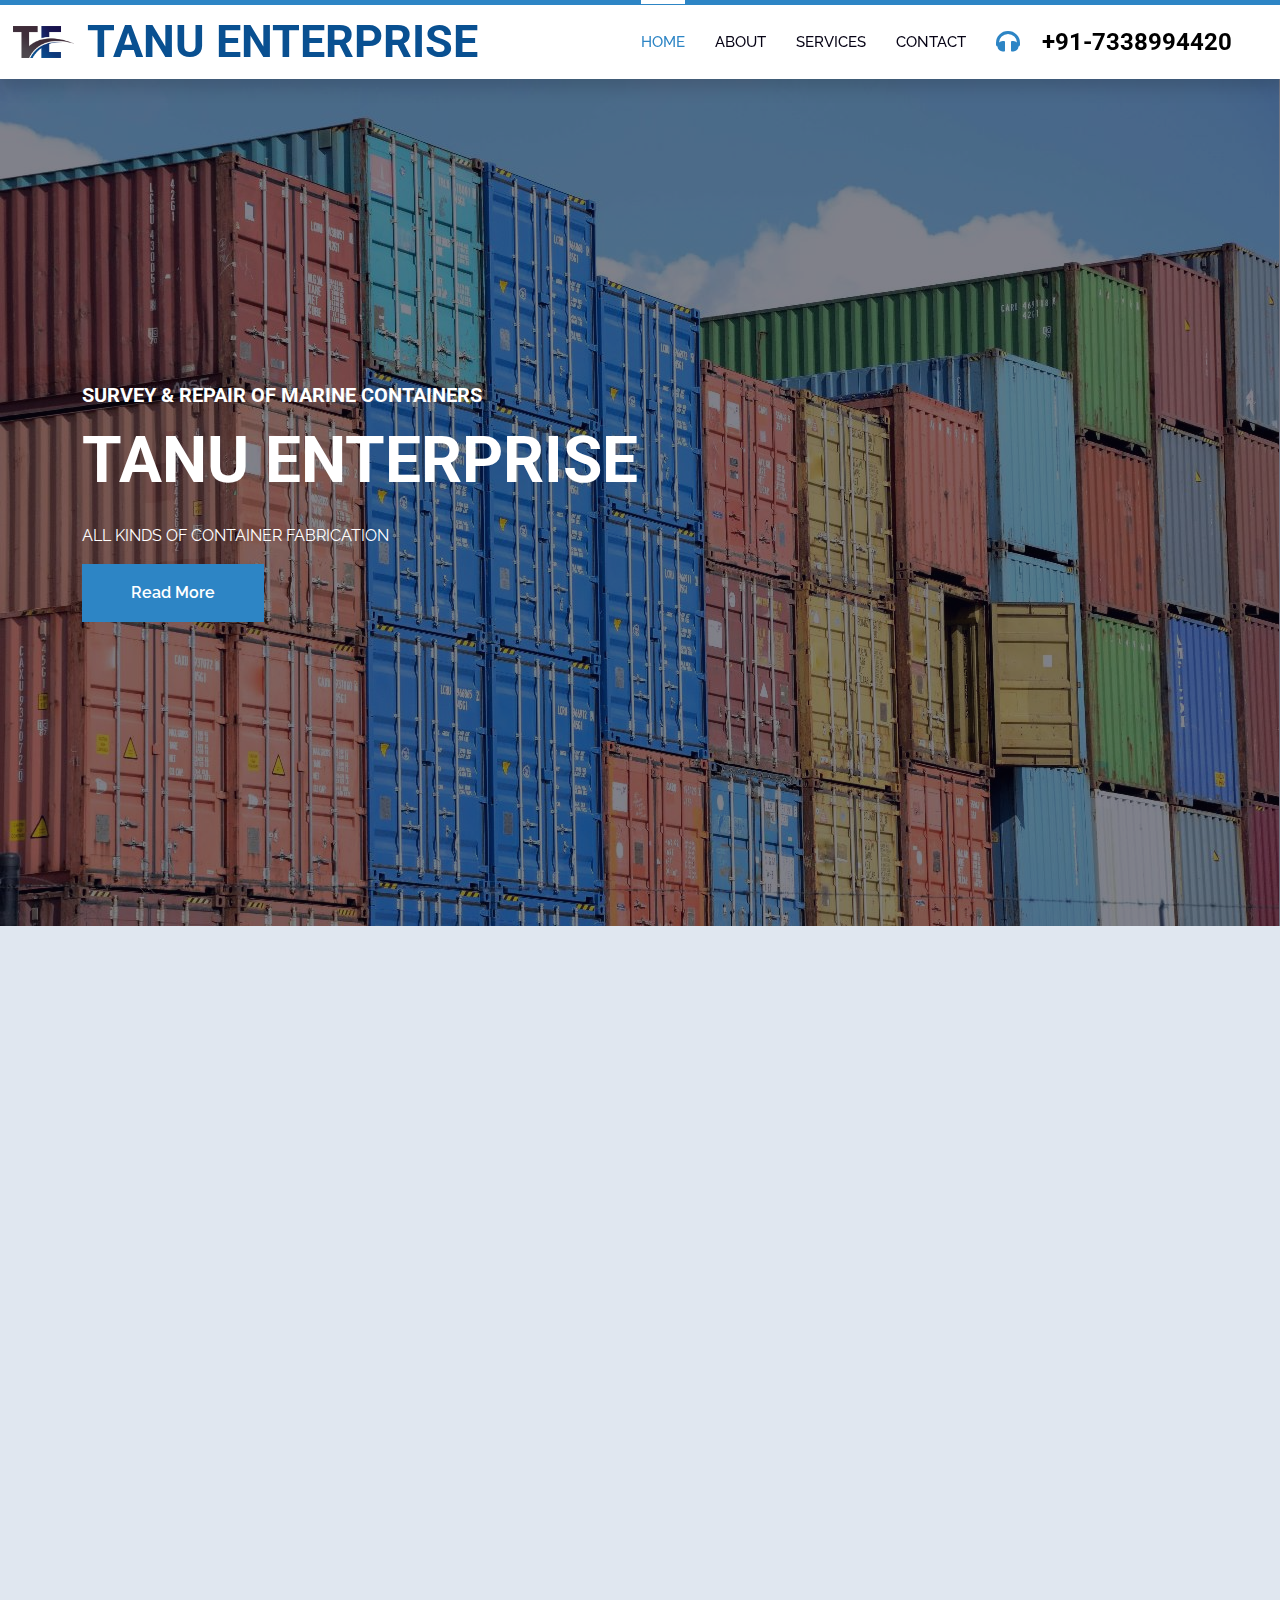
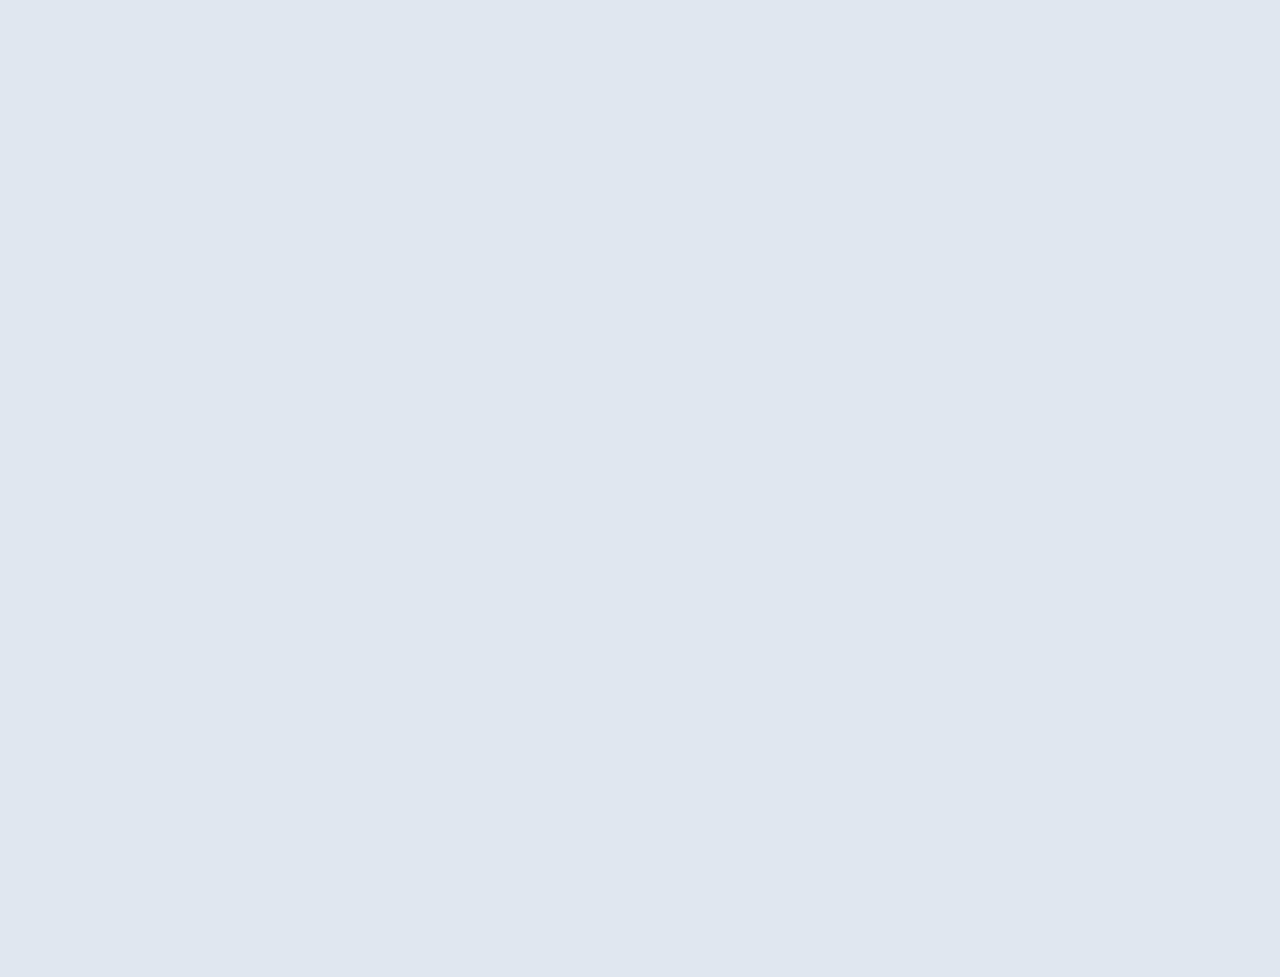
==== commit 3c6829d6: "Logo resize in nav bar" ====
--- a/index.html
+++ b/index.html
@@ -67,7 +67,7 @@
       widht="100VW"
     >
       <a href="index.html">
-        <img src="./img/Png logo.png" height="50VH" style="padding-left: 1vw" />
+        <img src="./img/Png logo.png" height="50VH" style="padding: 1VH 1VW">
       </a>
       <div>
         <h4 class="m-0 pe-lg-5 d-lg-block">
@@ -147,7 +147,7 @@
           <div
             class="col-lg-6 ps-lg-0 wow fadeInLeft"
             data-wow-delay="0.1s"
-            style="min-height: 400px">
+            style="min-height: 27VH">
             <div class="position-relative h-100">
               <img
                 class="margin-big-screen position-absolute img-fluid w-100 h-100"
@@ -202,7 +202,7 @@
             <p class="mb-5">
               Our product range includes a wide range of office containers, small site office container, modular site office, mobile office containers, modular office container and site office container,Security Cabin and more.
             </p>
-            <a href="./service.html" class="btn btn-primary py-3 px-5"> View Images</a>
+            <a href="./service.html" class="btn btn-primary py-3 px-5"> Gallery</a>
           </div>
 
           <div
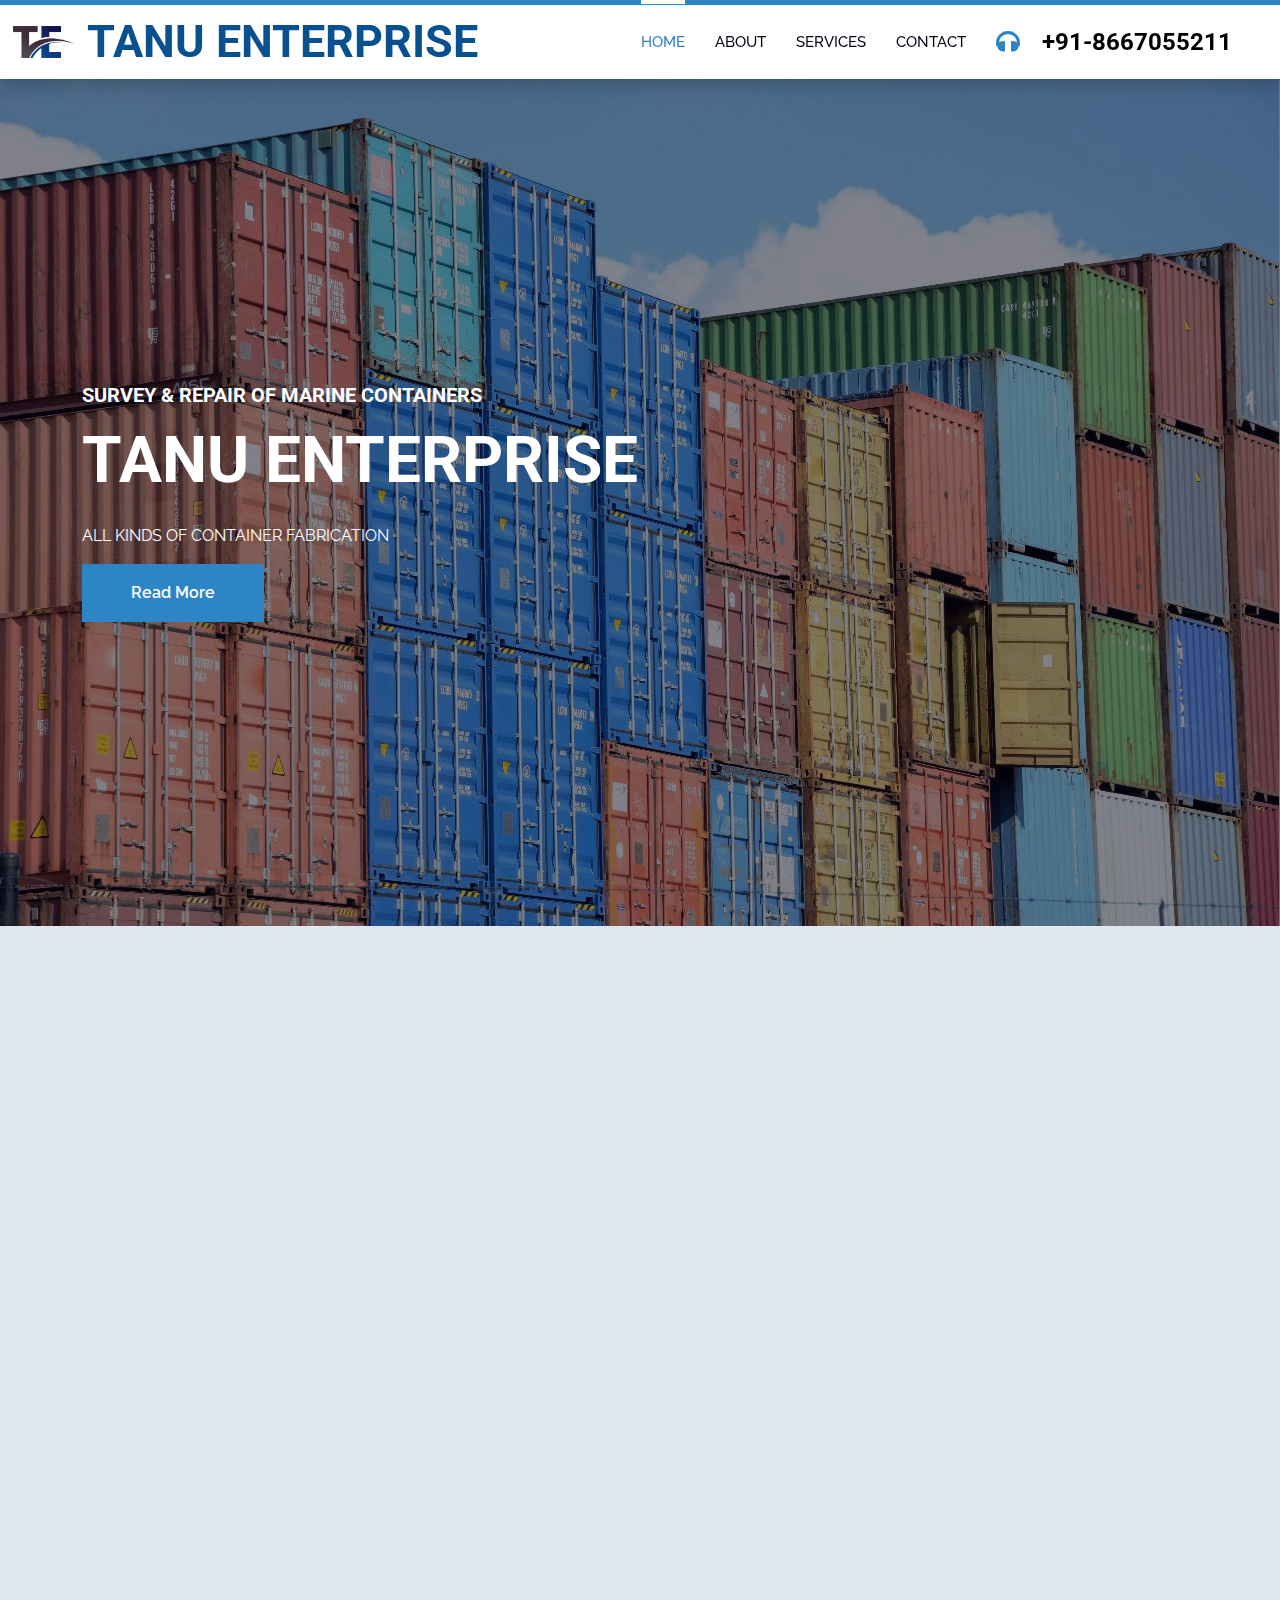
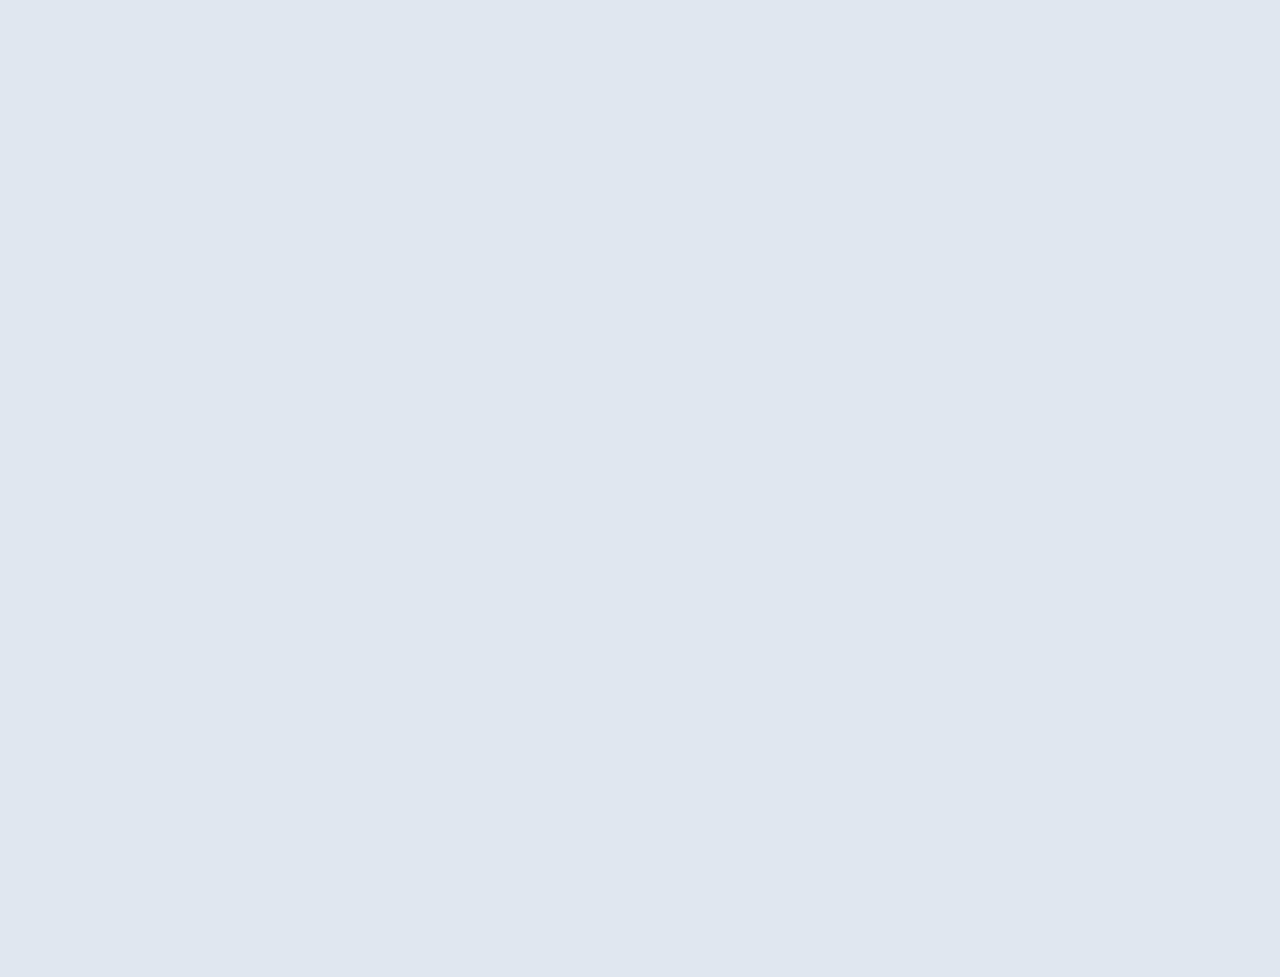
==== commit 104edcd6: "Update index.html" ====
--- a/index.html
+++ b/index.html
@@ -98,11 +98,11 @@
         <h4 class="m-0 pe-lg-5 d-none d-lg-block">
           <i class="fa fa-headphones text-primary me-3"></i>
           <a
-            href="tel:+917338994420"
+            href="tel:+918667055211"
             style="
               text-decoration: none;
               color: black;
-              font-family: Roboto, sans-serif;">+91-7338994420</a>
+              font-family: Roboto, sans-serif;">+91-8667055211</a>
         </h4>
       </div>
     </nav>
@@ -242,8 +242,8 @@
               ></i>
               <div class="ps-6">
                 <h6>Call for any query!</h6>
-                <a href="tel:+917338994420">
-                  <h3 class="text-primary m-0">+91-7338994420</h3>
+                <a href="tel:+918667055211">
+                  <h3 class="text-primary m-0">+91-8667055211</h3>
                 </a>
               </div>
             </div>
@@ -282,10 +282,10 @@
             <p class="mb-2">
               <i class="fa fa-phone-alt me-3"></i>
               <a
-                href="tel:+917338994420"
+                href="tel:+918667055211"
                 style="text-decoration: none; color: white"
               >
-                +91-73389944200
+                +91-8667055211
               </a>
             </p>
             <p class="mb-2">
